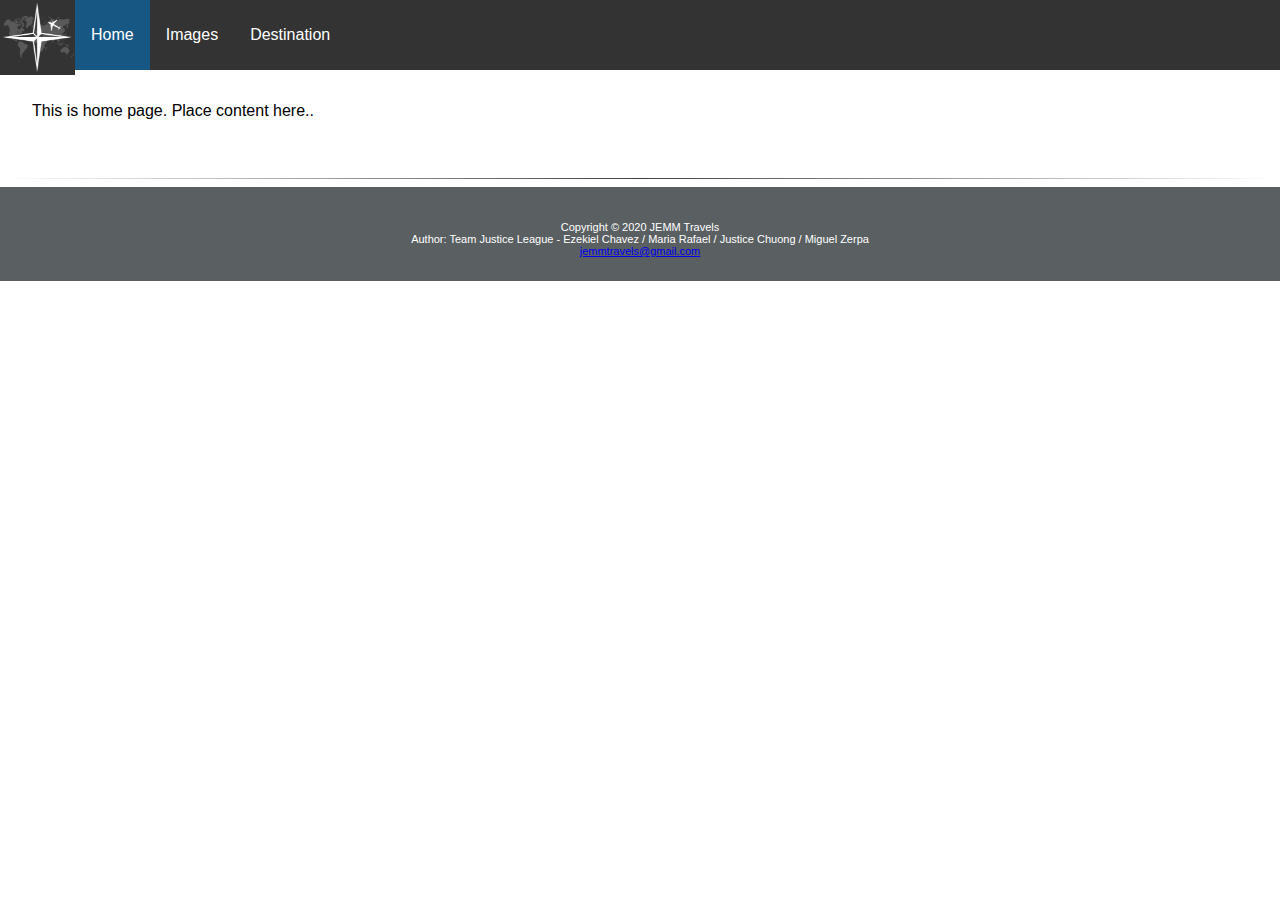
==== index.html @ 98aea920 "Update index.html" ====
<!DOCTYPE html>
<html lang="en">
<head>
	<title> JEMM Travels </title>
	<link rel="stylesheet" type="text/css" href="temp.css" />
	<meta name="viewport" content="width=device-width, initial-scale=1">
	<meta charset="utf-8">
</head>

<body>
	<div class="logo">
		<a href="index.html" target="_self" text-align="left">
		<img class="logo" src="images/logo1.png" alt="jemmtravels logo" width = "75" height = "74.5">
		</a>
	</div>
	
	<div class="navbar">
		<a  class="active" href="index.html">Home</a>
		<a href="images.html">Images</a>
		<div class="dropdown">
			<button class="dropbtn">Destination
				<i class="fa fa-caret-down"></i>
			</button>
			<div class="dropdown-content">
				<a href="palawan.html">Palawan, Philippines</a>
				<a href="tokyo.html">Tokyo, Japan</a>
				<a href="banff.html">Banff, Canada</a>
			</div>
		</div>
	</div>

	<p>This is home page. Place content here..</p>


	<br><hr class="line1">
	<footer class="footer" >
			<br>
		<p>
			Copyright © 2020 JEMM Travels<br>
			Author: Team Justice League - Ezekiel Chavez / Maria Rafael / Justice Chuong / Miguel Zerpa<br>
			<a href = "mailto: jemmtravels@gmail.com">jemmtravels@gmail.com</a><br><br><br>
		</p>
	</footer>
</body>

</html>
---- temp.css ----
body {
    margin: 0;
    font-family: Comic Sans MS, cursive, sans-serif;
}

.navigation {
    text-align: center;
}

.breadcrumb {
    list-style-type: none;
}

.breadcrumb>li {
    display: inline-block;
    margin-right: 10px;
	font-size:1.2em;
}

.breadcrumb>li:not(:last-child):after {
    display: inline;
    content: '/';
    position: relative;
    left: 10px;
}

.section img {
    max-width: 100%;
}

.logo {
    overflow: hidden;
    background-color: #333;
    float: left;
}

.navbar {
    overflow: hidden;
    background-color: #333;
}

.navbar a {
    float: left;
    font-size: 16px;
    color: white;
    text-align: center;
    padding: 26px 16px;
    text-decoration: none;
}

.navbar a.active {
    background-color: #175783;
    color: white;
}

.dropdown {
    float: left;
    overflow: hidden;
}

.dropdown .dropbtn {
    font-size: 16px;
    border: none;
    outline: none;
    color: white;
    padding: 26px 16px;
    background-color: inherit;
    font-family: inherit;
    margin: 0;
}

.navbar a:hover,
.dropdown:hover .dropbtn {
    background-color: #175783;
}

.dropdown-content {
    display: none;
    position: absolute;
    background-color: #f9f9f9;
    min-width: 160px;
    box-shadow: 0px 8px 16px 0px rgba(0, 0, 0, 0.2);
    z-index: 1;
}

.dropdown-content a {
    float: none;
    color: black;
    padding: 12px 16px;
    display: block;
    text-align: left;
}

.dropdown-content a:hover {
    background-color:#175783;
}

.dropdown:hover .dropdown-content {
    display: block;
}

.center {
    display: block;
    margin-left: auto;
    margin-right: auto;
    width: 100%;
}

.imagecenter {
    text-align: center;
}

p {
    margin: 2em;
}


h2 {
	text-align: center;
	font-size:27px;

}


ul {
    margin: 1.5em;
}


.line1 {
    border: 0;
    height: 1px;
    background-image: linear-gradient(to right, rgba(0,0,0,0), rgba(0,0,0,0.75), rgba(0,0,0,0));		
}
	<!-- Source: https://css-tricks.com/examples/hrs/. Accessed: November 8, 2020 -->


.leftblock {
	float:left;
	width:30%;
}

.rightblock {
	float: right;
	width: 70%;
}

.comments {
	width: 80%;
	height: 100px;
	padding: 10px;
}
form {
	padding-left: 20px;
	padding: 20px;
}

.paragraph {
	margin-left: 70px;
	margin-right: 70px;
}

footer {
     color: white;
	 text-align: center;
	 font-size: 11px;
	 background-color: #5A5F62;
}
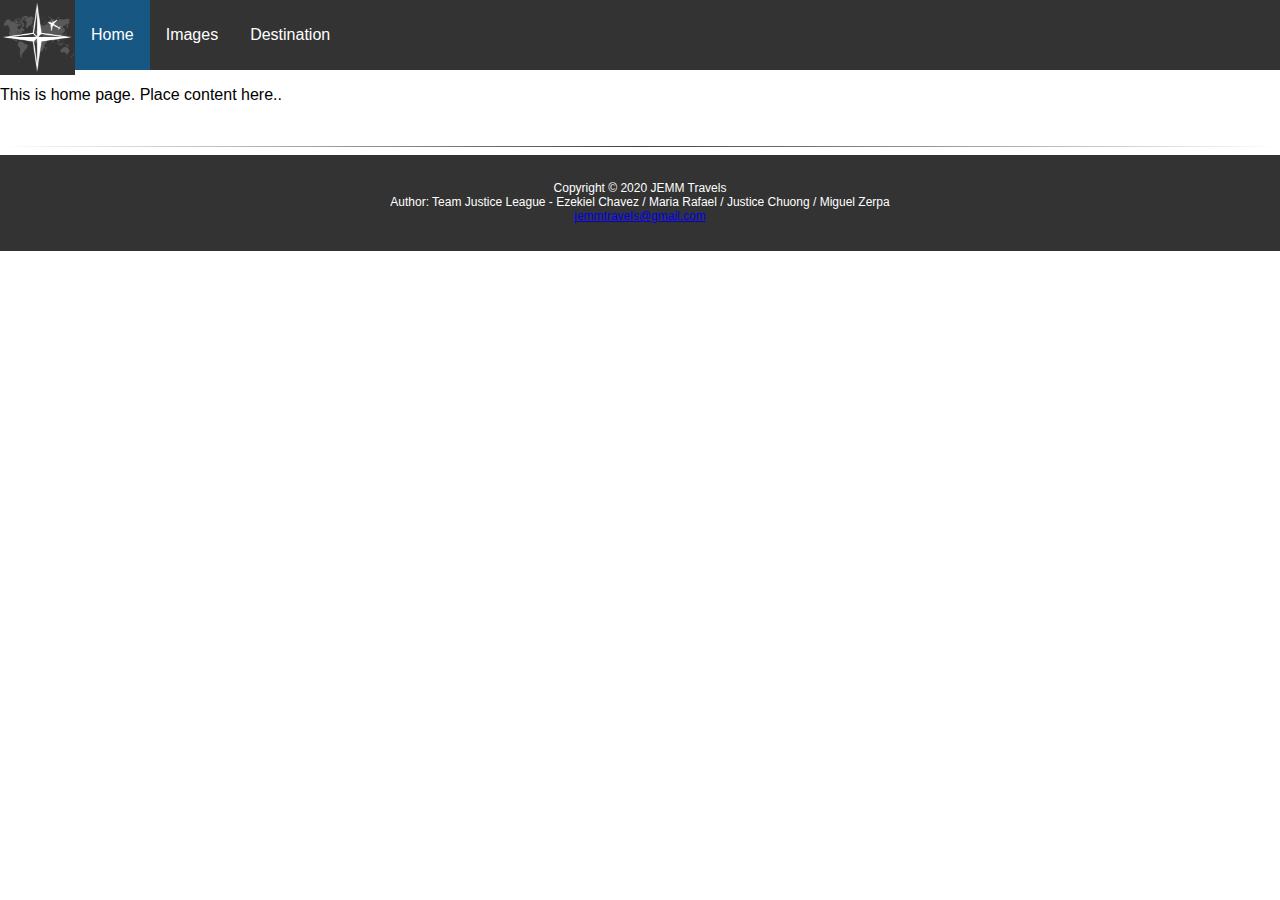
==== commit 1dc9fbd2: "Update index.html" ====
--- a/index.html
+++ b/index.html
@@ -9,13 +9,13 @@
 
 <body>
 	<div class="logo">
-		<a href="index.html" target="_self" text-align="left">
+		<a href="jemmtravels.com" target="_self" text-align="left">
 		<img class="logo" src="images/logo1.png" alt="jemmtravels logo" width = "75" height = "74.5">
 		</a>
 	</div>
 	
 	<div class="navbar">
-		<a  class="active" href="index.html">Home</a>
+		<a  class="active" href="jemmtravels.com">Home</a>
 		<a href="images.html">Images</a>
 		<div class="dropdown">
 			<button class="dropbtn">Destination
--- a/temp.css
+++ b/temp.css
@@ -110,10 +110,6 @@
     text-align: center;
 }
 
-p {
-    margin: 2em;
-}
-
 
 h2 {
 	text-align: center;
@@ -163,6 +159,6 @@
 footer {
      color: white;
 	 text-align: center;
-	 font-size: 11px;
-	 background-color: #5A5F62;
+	 font-size: 12px;
+	 background-color: #333;
 }
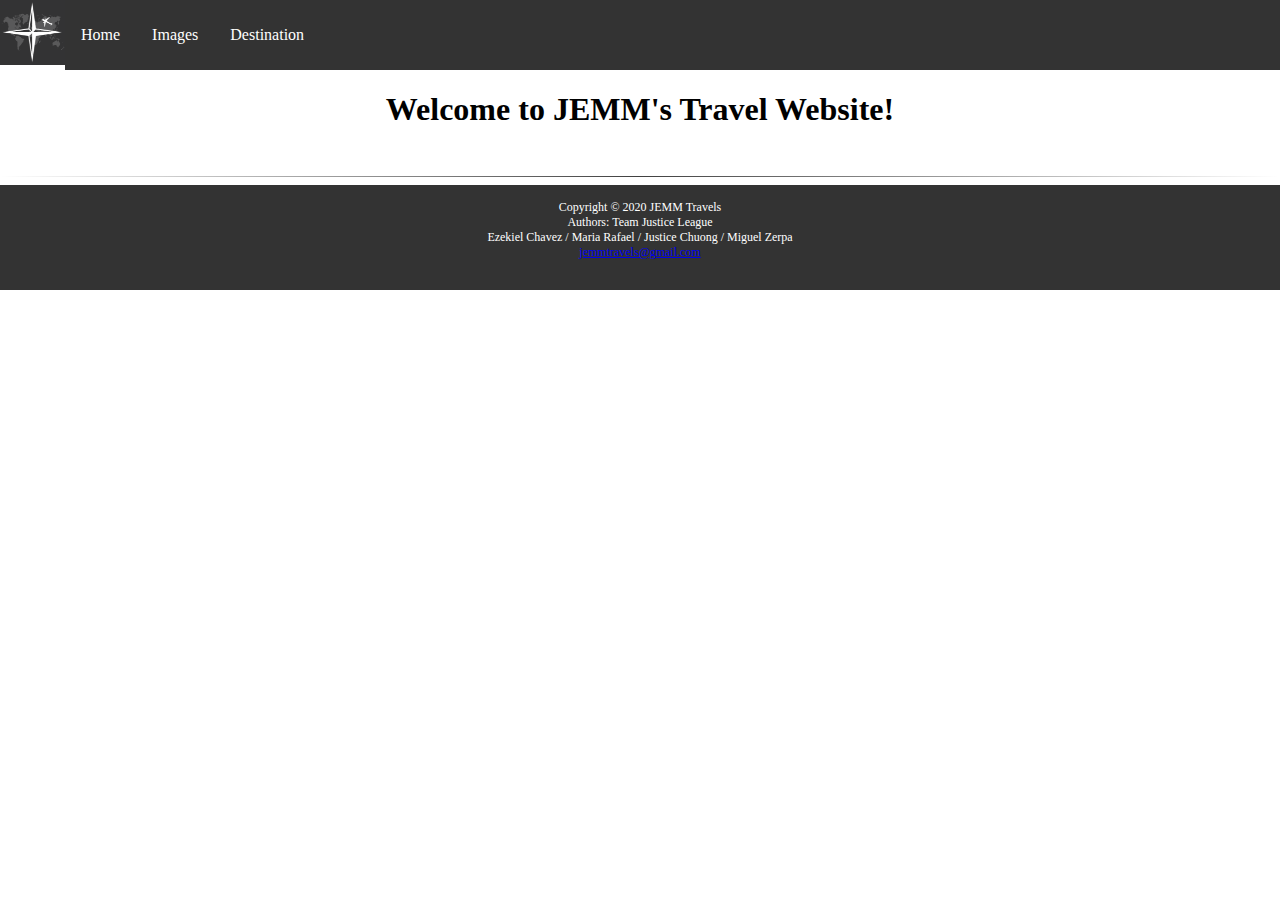
==== commit 69ec7ab8: "Update index.html" ====
--- a/index.html
+++ b/index.html
@@ -8,38 +8,38 @@
 </head>
 
 <body>
-	<div class="logo">
-		<a href="jemmtravels.com" target="_self" text-align="left">
-		<img class="logo" src="images/logo1.png" alt="jemmtravels logo" width = "75" height = "74.5">
-		</a>
-	</div>
-	
-	<div class="navbar">
-		<a  class="active" href="jemmtravels.com">Home</a>
-		<a href="images.html">Images</a>
+    <div class="logo">
+        <a href="index.html" target="_self">
+            <img class="logo" src="images/logo1.png" alt="jemmtravels logo" width="65" height="65">
+        </a>
+    </div>
+
+    <div class="navbar">
+        <div = class="nav_margin">
+			<a href="index.html">Home</a>
+			<a href="images.html">Images</a>
+        </div>
 		<div class="dropdown">
-			<button class="dropbtn">Destination
+            <button class="dropbtn">Destination
 				<i class="fa fa-caret-down"></i>
 			</button>
-			<div class="dropdown-content">
-				<a href="palawan.html">Palawan, Philippines</a>
-				<a href="tokyo.html">Tokyo, Japan</a>
-				<a href="banff.html">Banff, Canada</a>
-			</div>
-		</div>
-	</div>
+            <div class="dropdown-content">
+                <a class="active" href="palawan.html">Palawan, Philippines</a>
+                <a href="tokyo.html">Tokyo, Japan</a>
+                <a href="banff.html">Banff, Canada</a>
+            </div>
+        </div>
+    </div>
 
-	<p>This is home page. Place content here..</p>
+	<h1 class="imagecenter">Welcome to JEMM's Travel Website!</h1>
 
 
 	<br><hr class="line1">
 	<footer class="footer" >
 			<br>
-		<p>
 			Copyright © 2020 JEMM Travels<br>
-			Author: Team Justice League - Ezekiel Chavez / Maria Rafael / Justice Chuong / Miguel Zerpa<br>
+			Authors: Team Justice League<br>Ezekiel Chavez / Maria Rafael / Justice Chuong / Miguel Zerpa<br>
 			<a href = "mailto: jemmtravels@gmail.com">jemmtravels@gmail.com</a><br><br><br>
-		</p>
 	</footer>
 </body>
 
--- a/temp.css
+++ b/temp.css
@@ -1,6 +1,6 @@
 body {
     margin: 0;
-    font-family: Comic Sans MS, cursive, sans-serif;
+    font-family: Comic Sans MS, serif, sans-serif;
 }
 
 .navigation {
@@ -151,9 +151,27 @@
 	padding: 20px;
 }
 
+li {
+	text-align:left;
+}
+
+p {
+	text-align:left;
+}
+
+h3 {
+	text-align:left;
+}
+
 .paragraph {
-	margin-left: 70px;
-	margin-right: 70px;
+	padding: 0.7em;
+	text-align: center;
+	display: inline-block;
+	float:left;
+	width:86%;
+	margin-left: 7%; 
+	margin-right: 7%;
+	min-width: 100px;
 }
 
 footer {
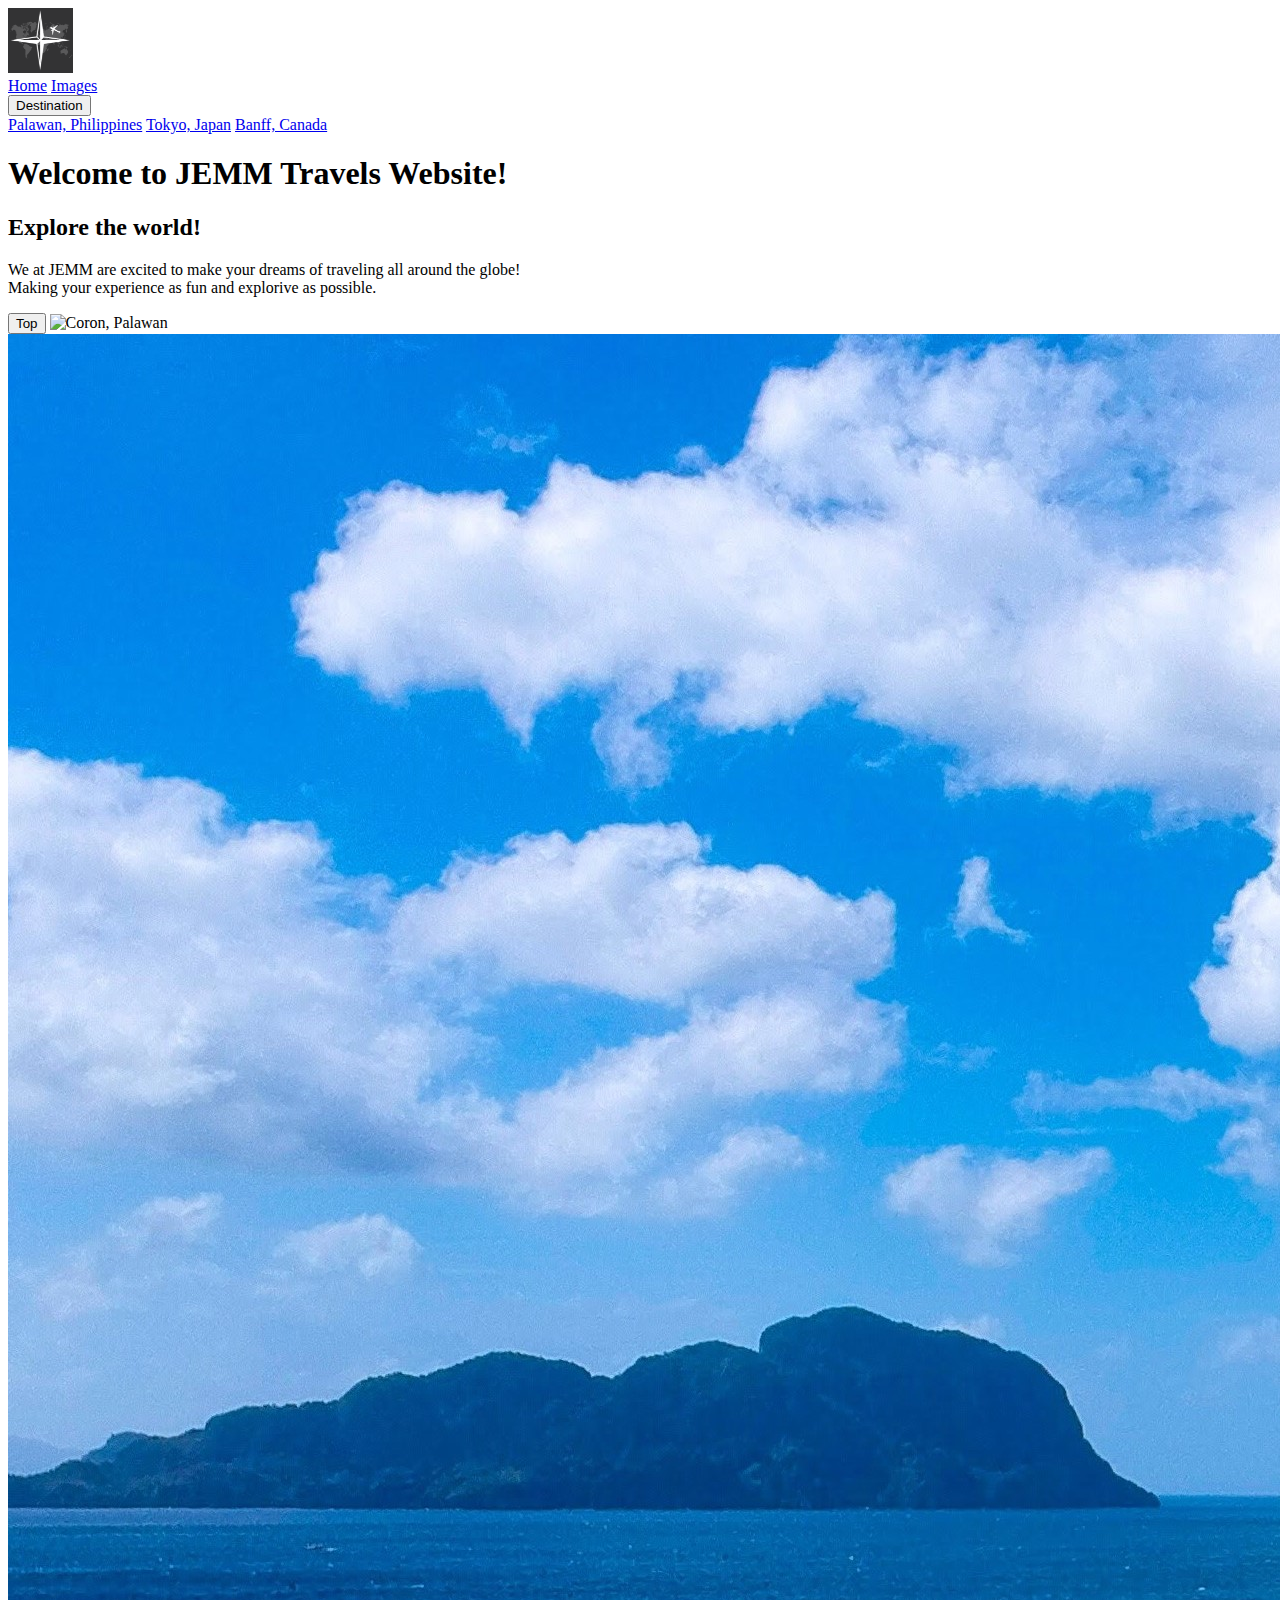
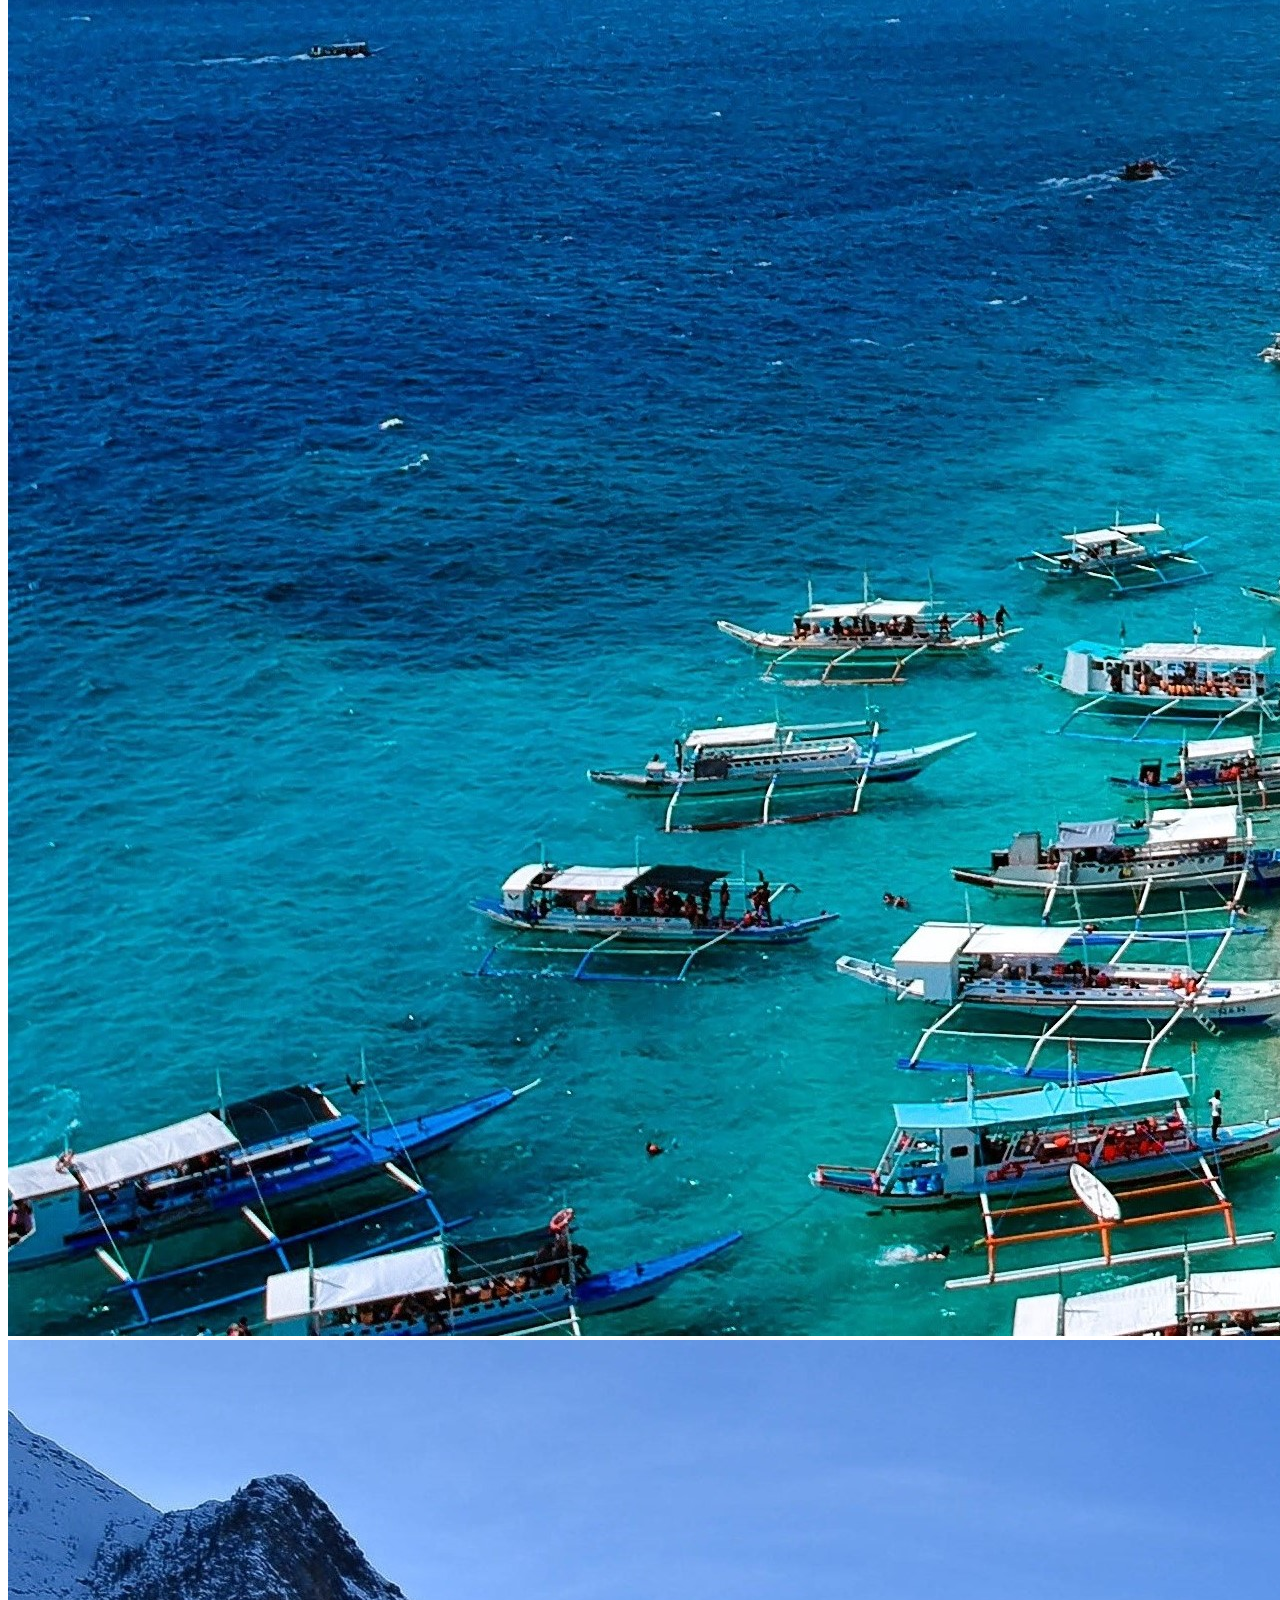
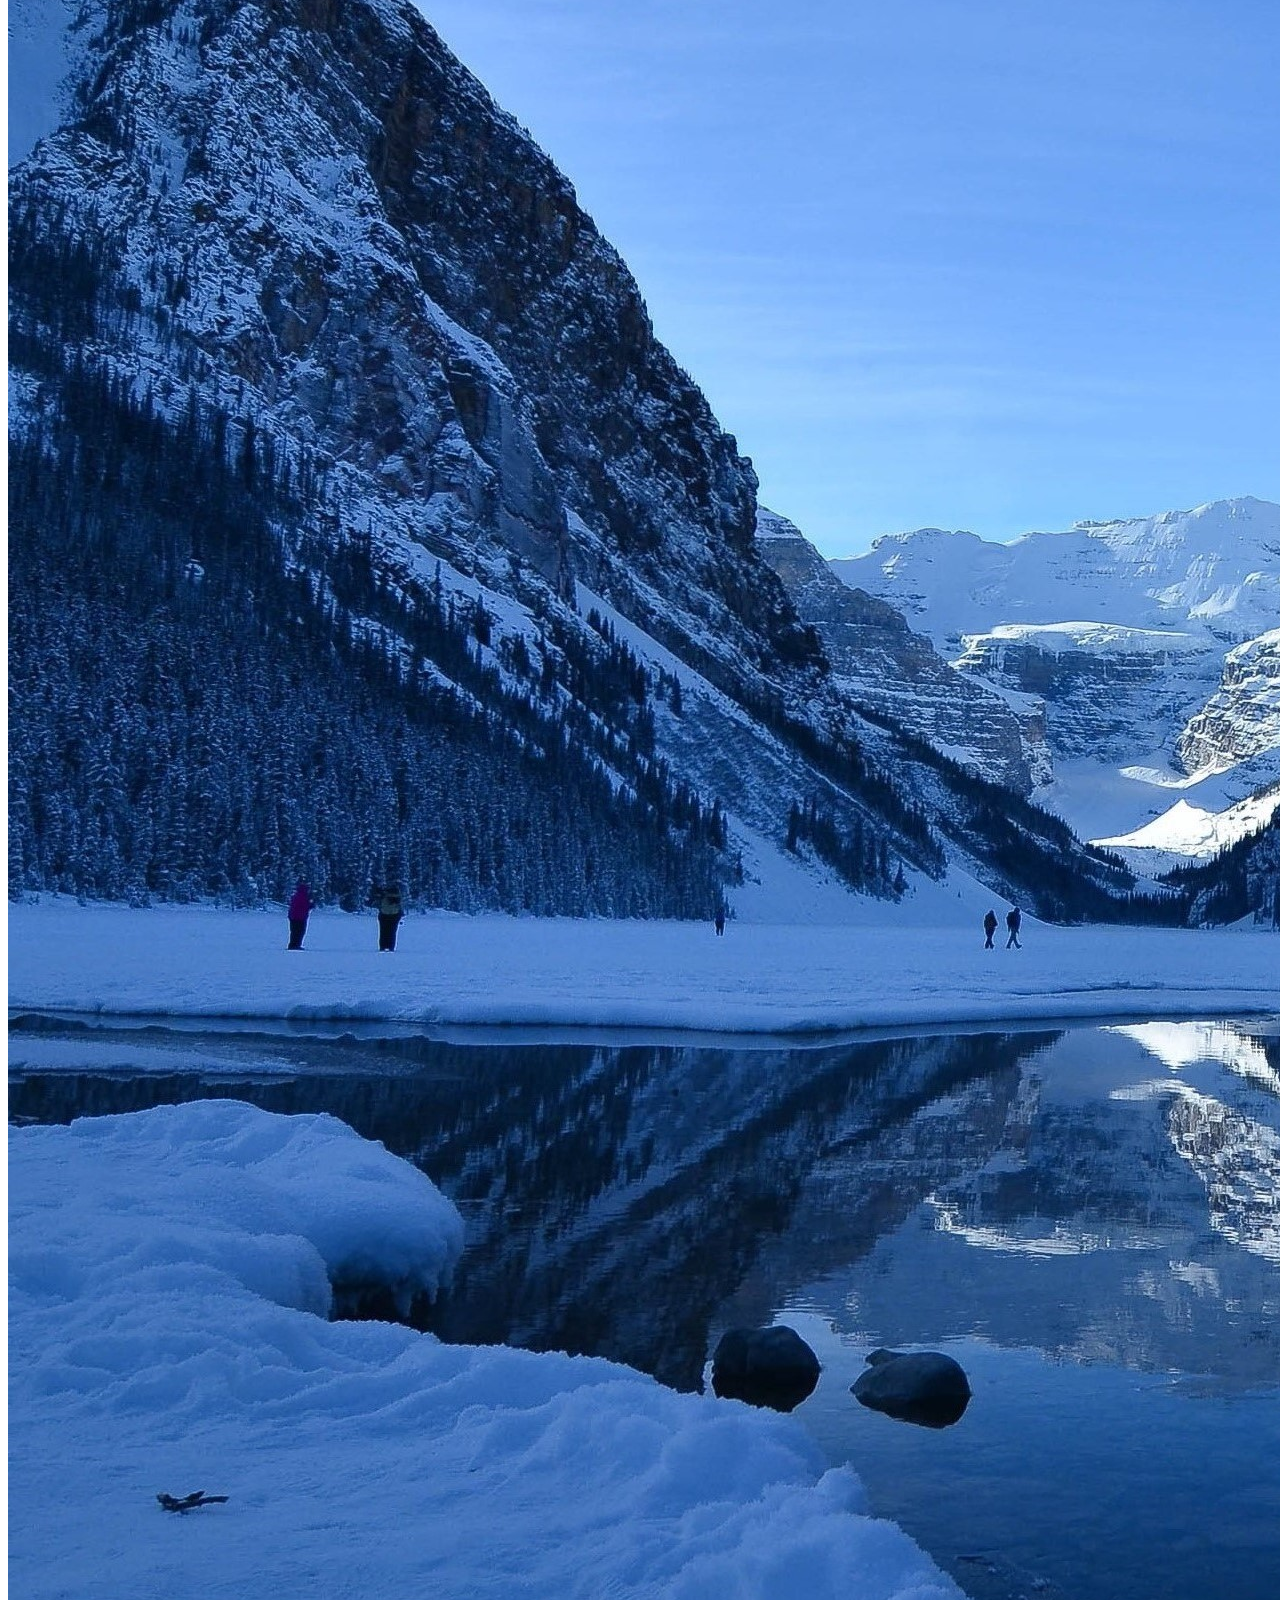
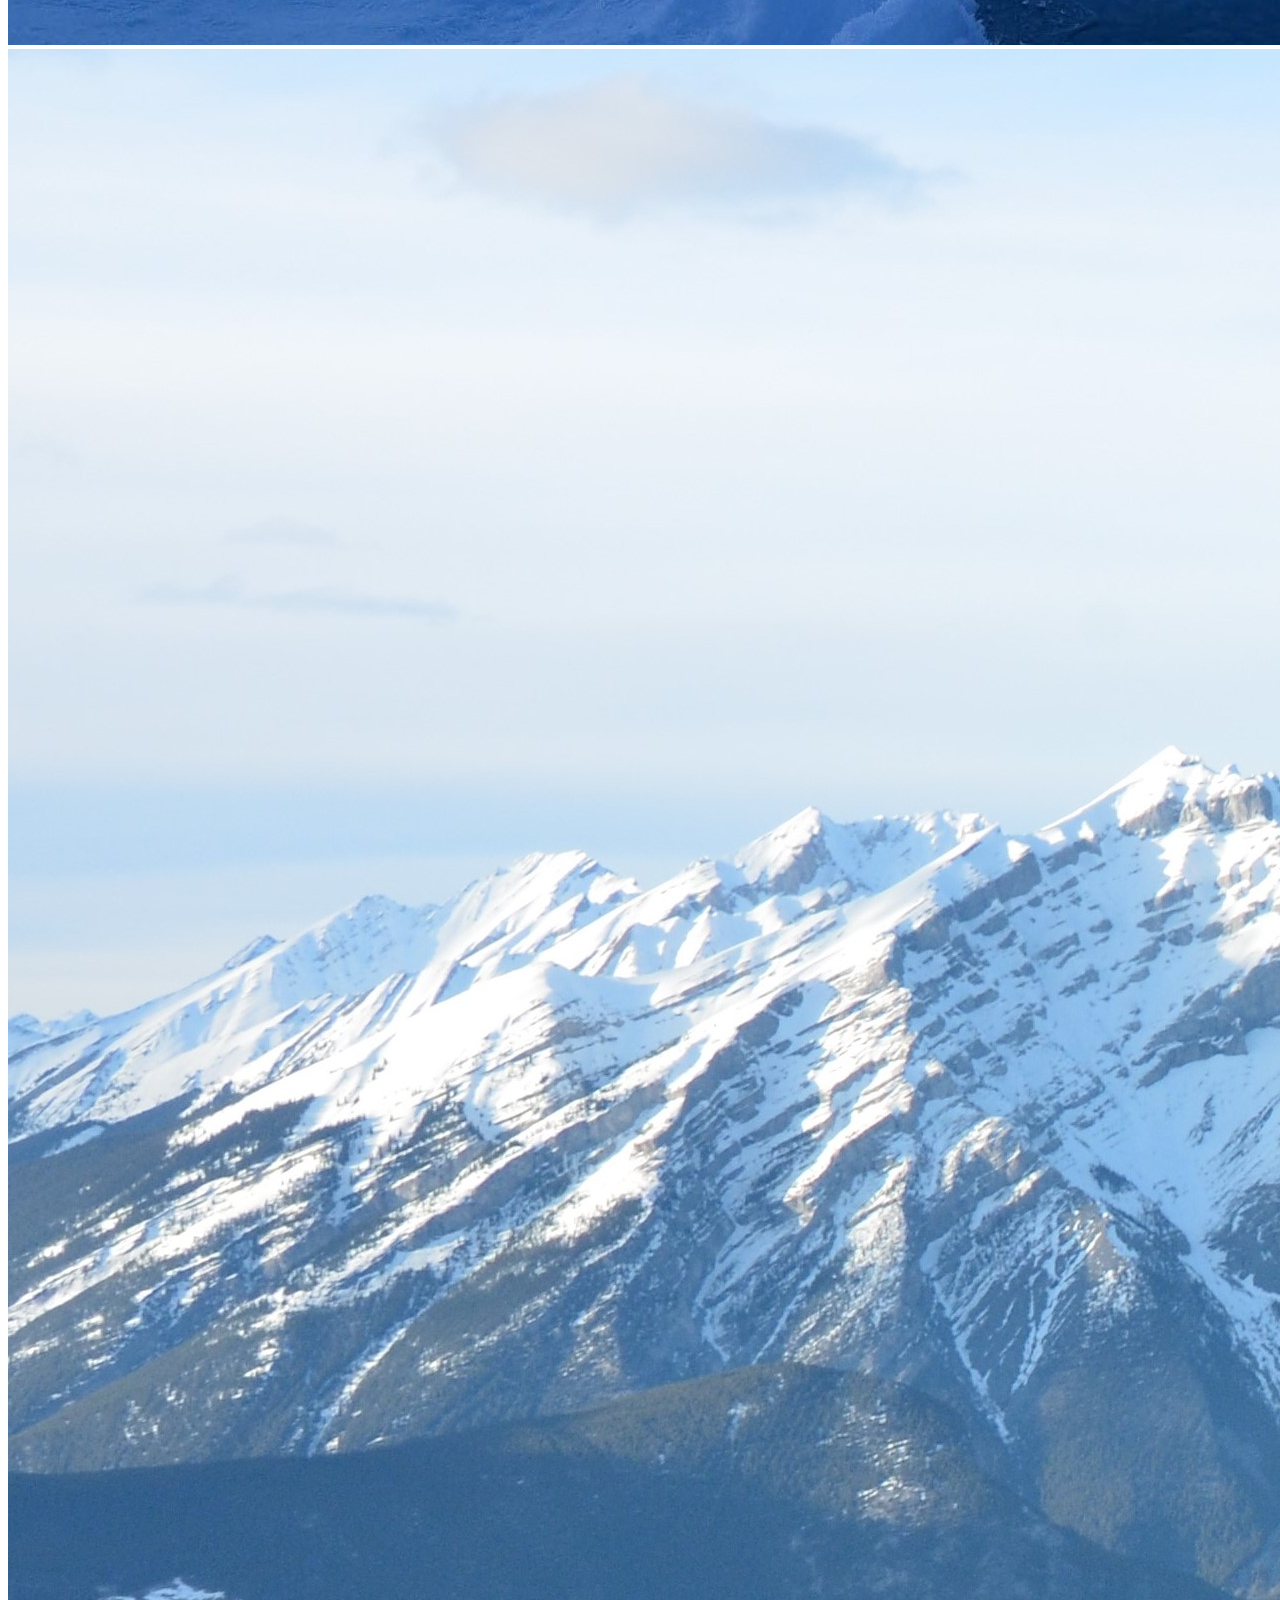
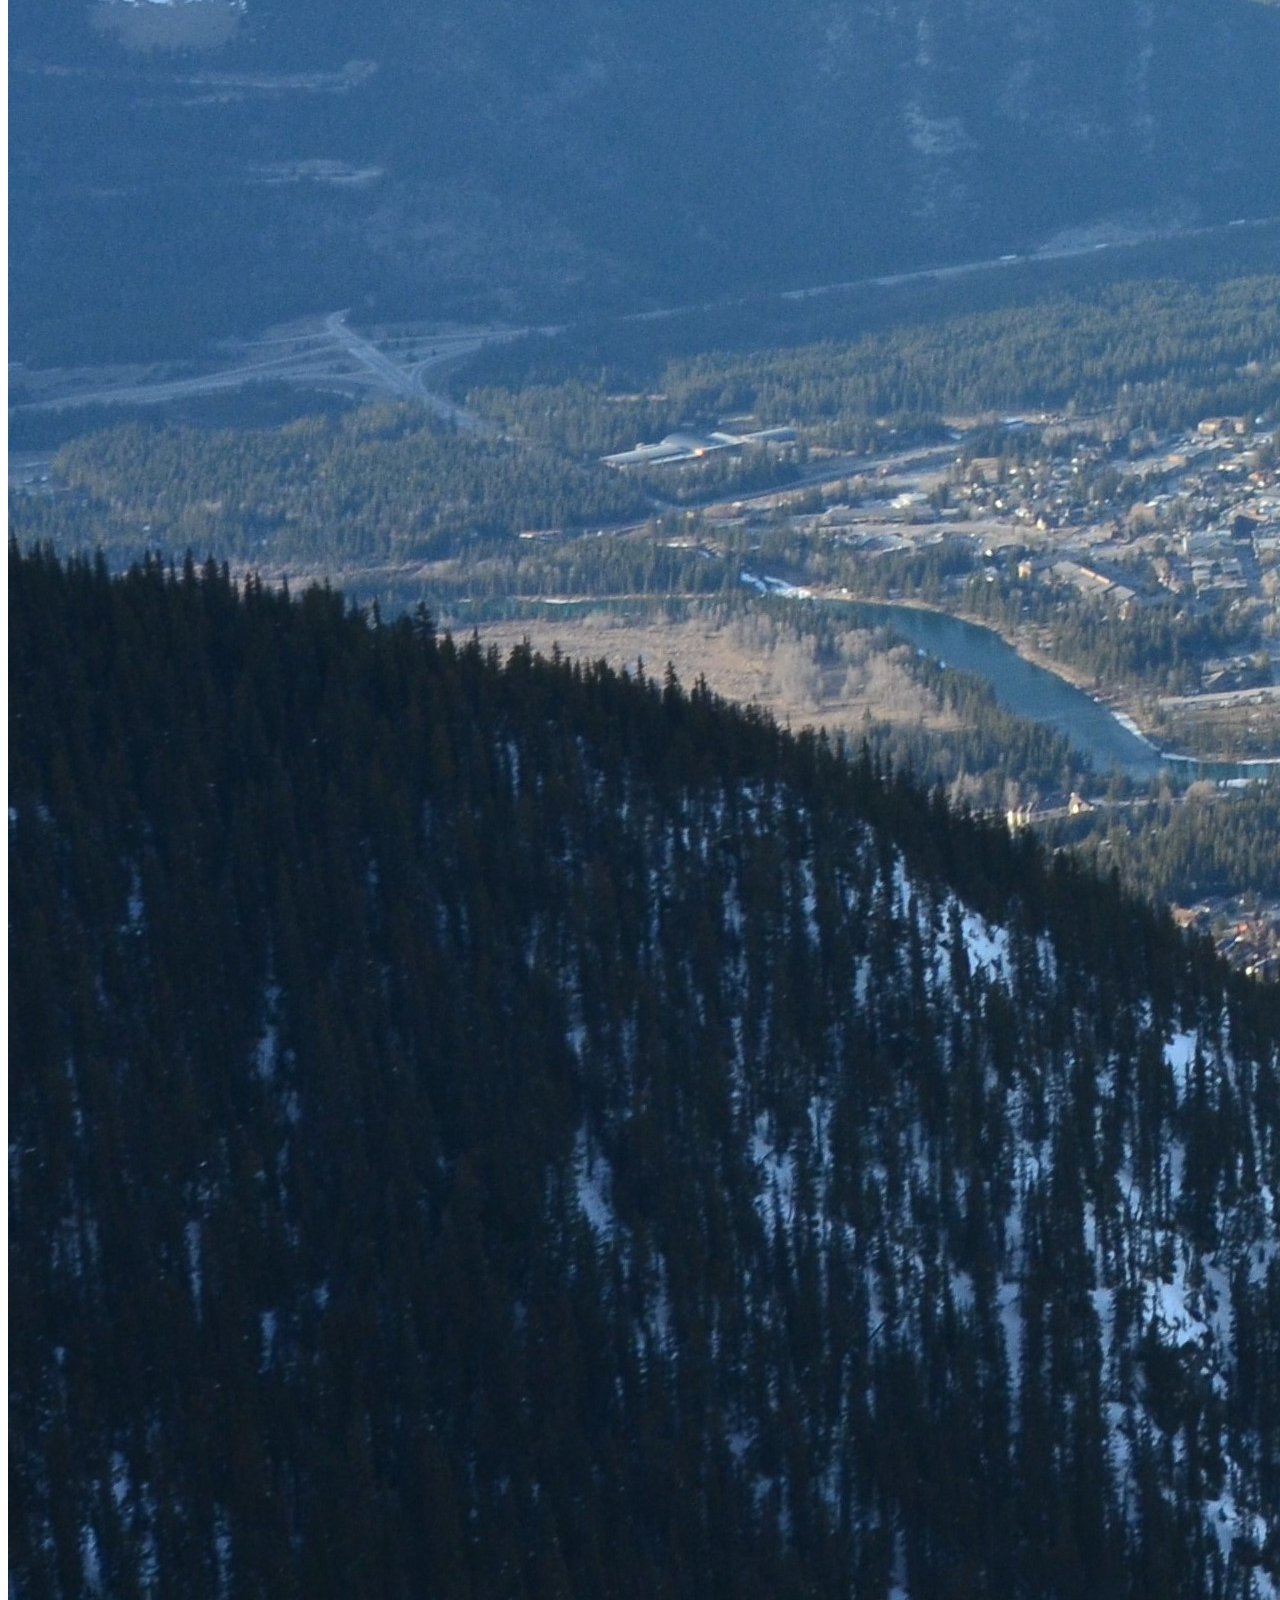
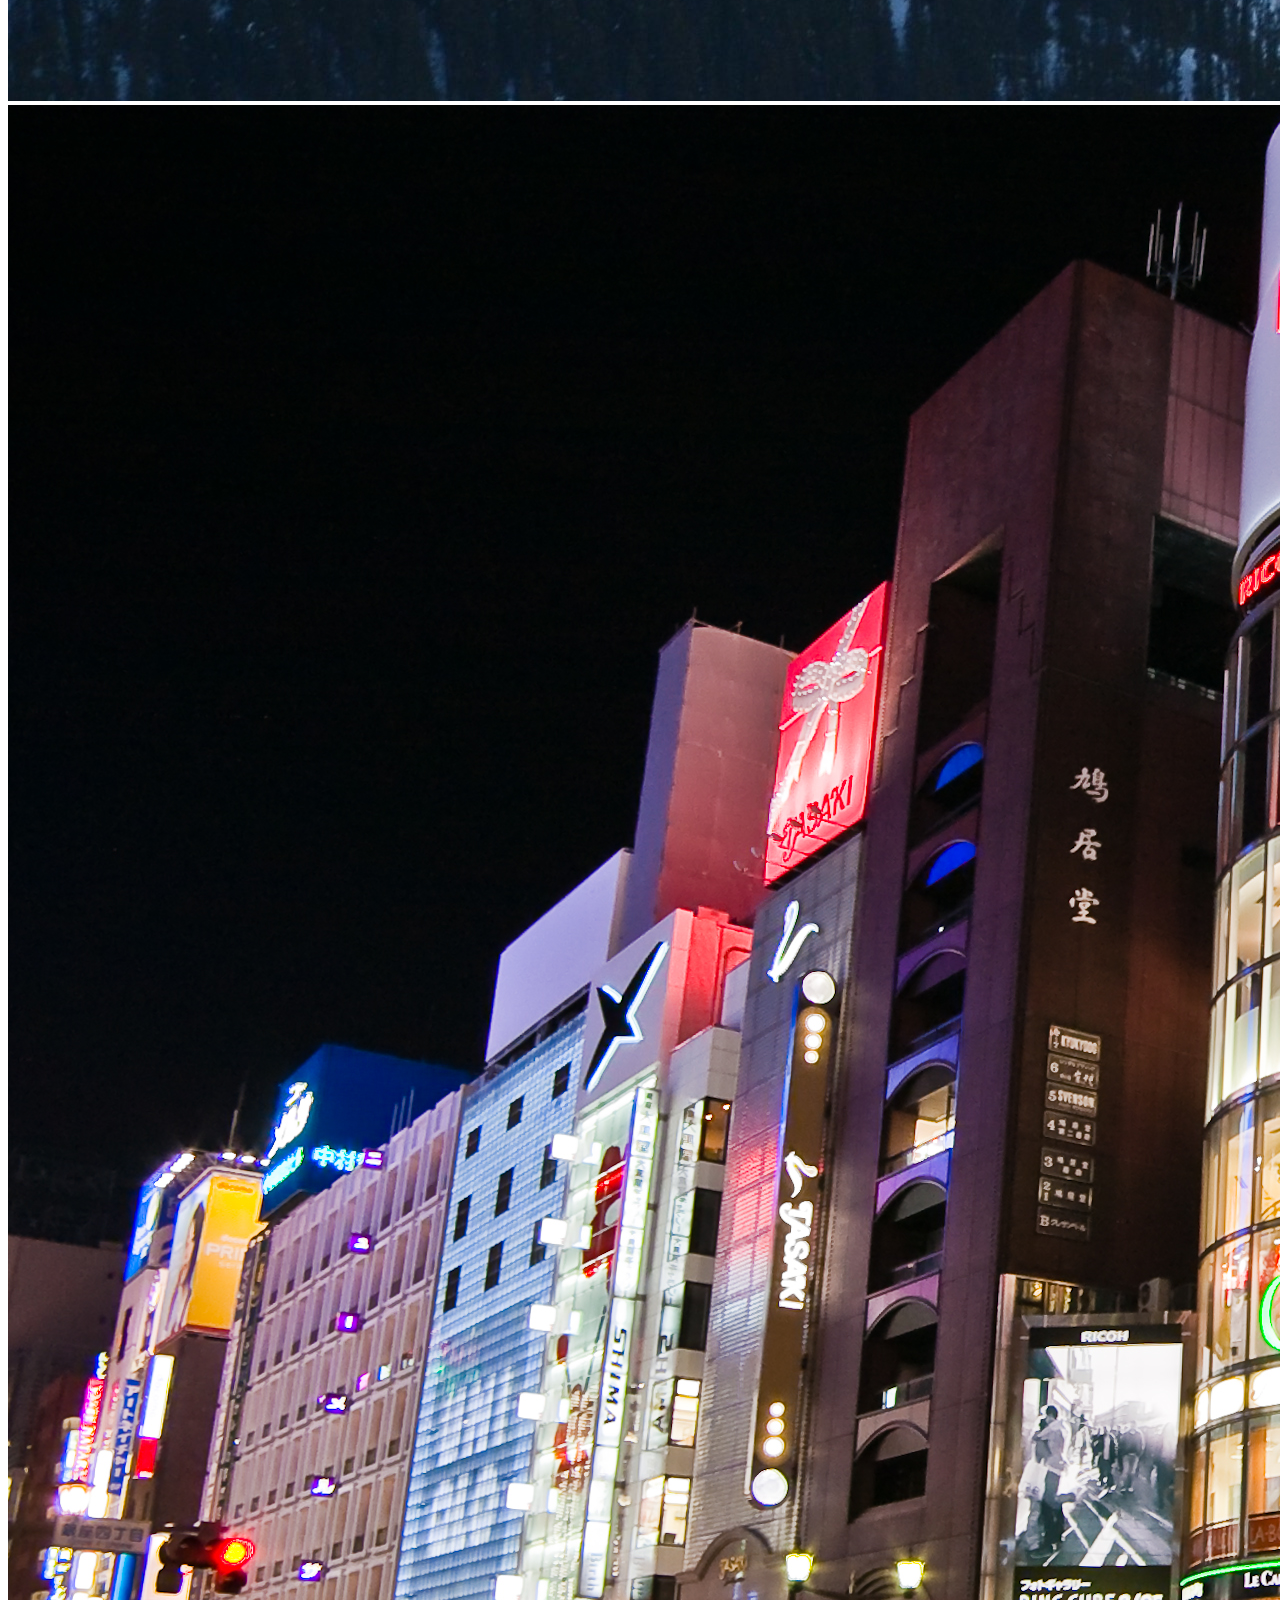
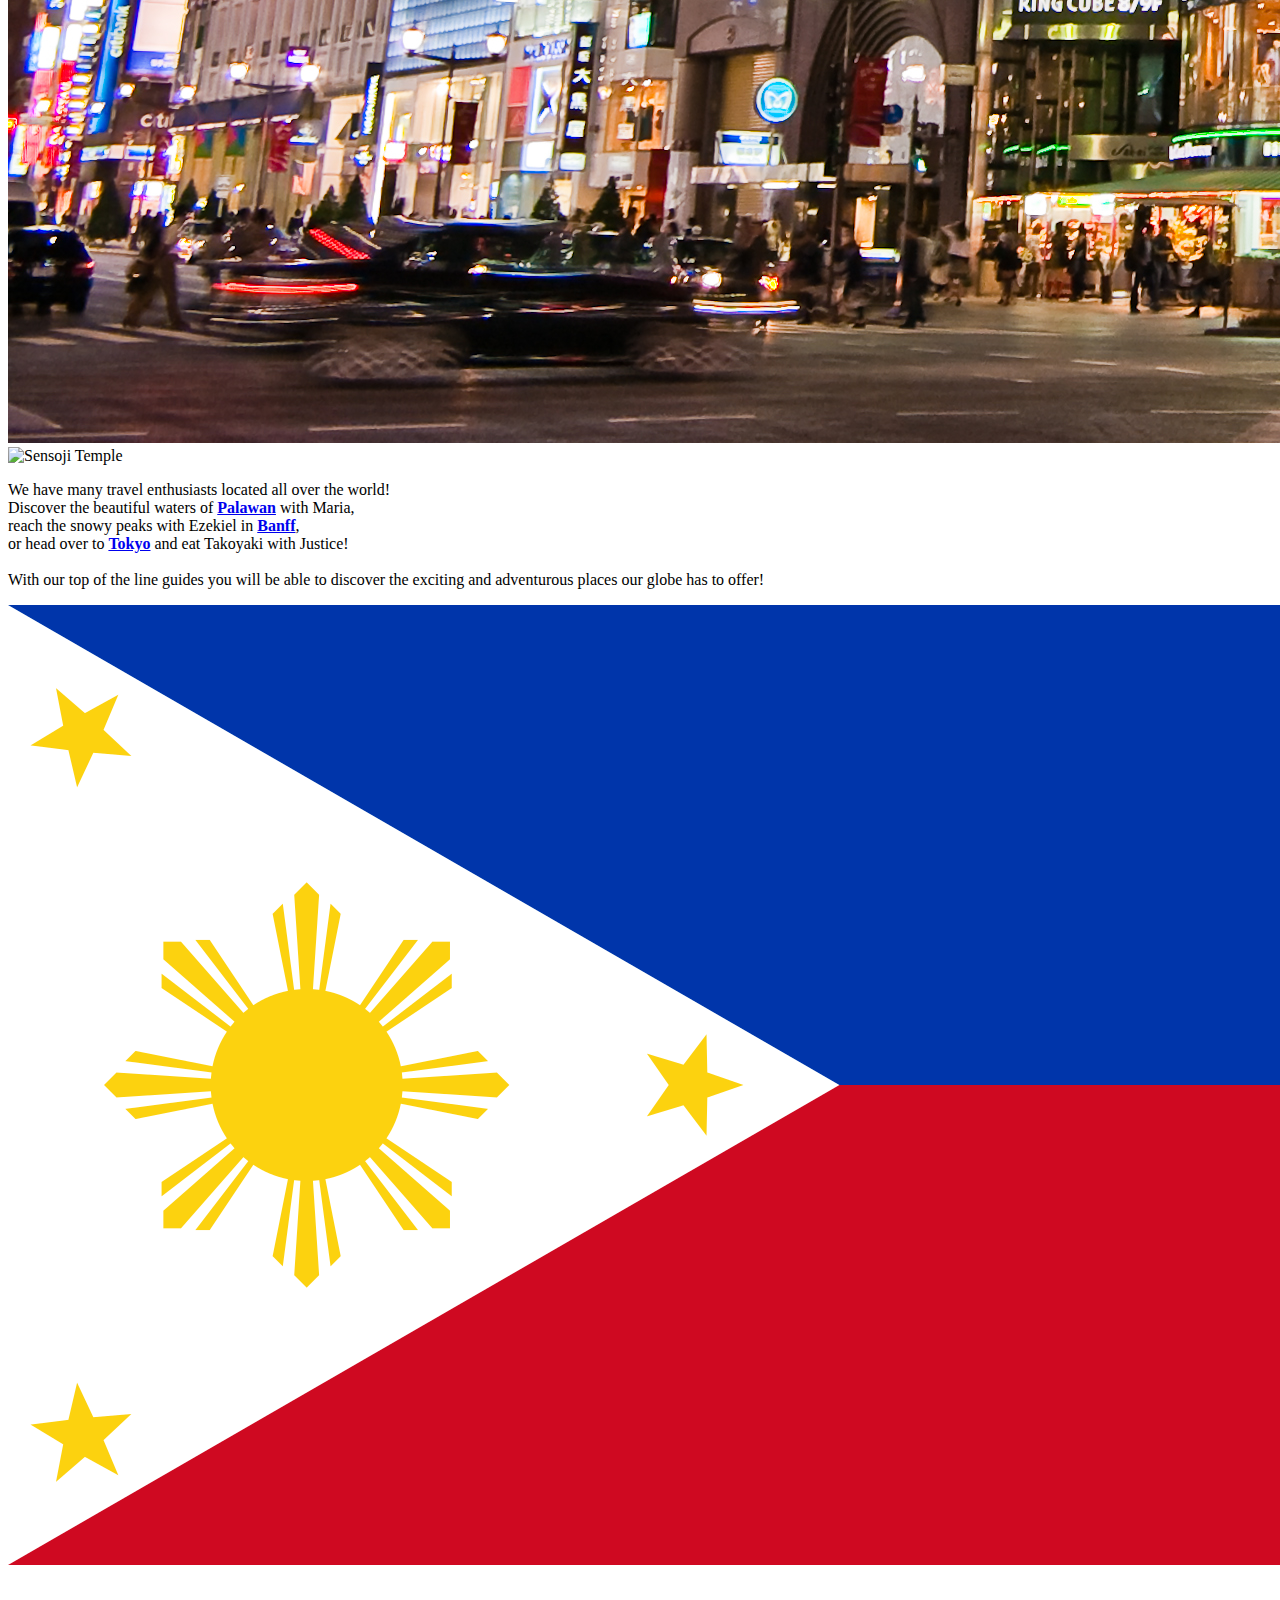
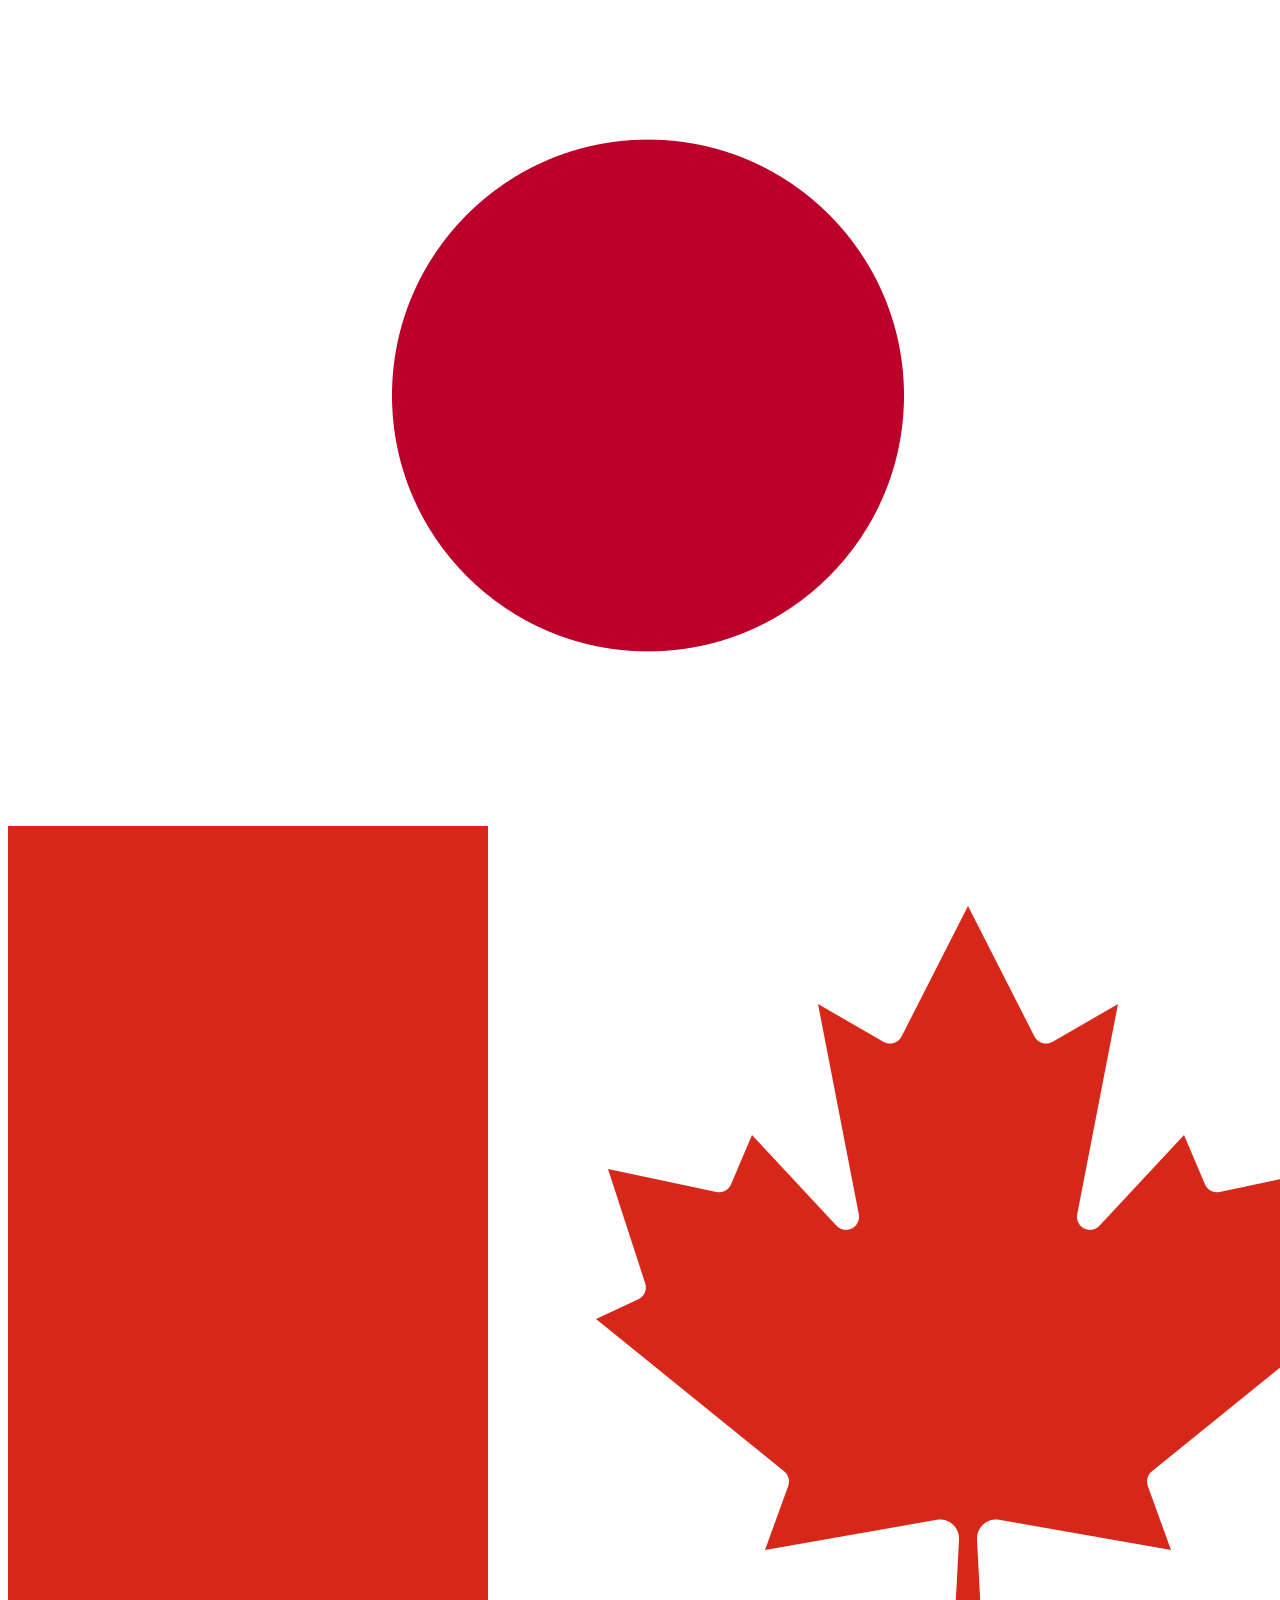
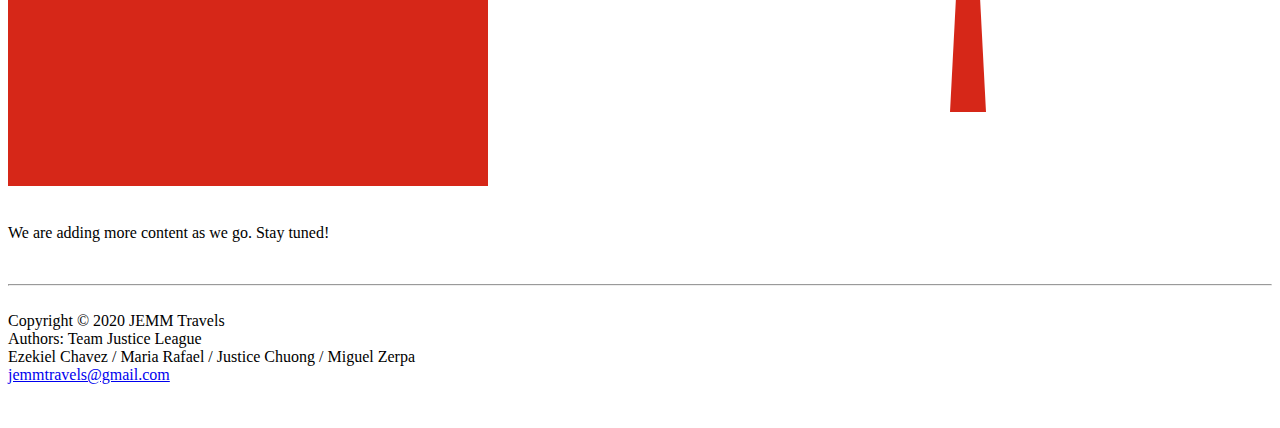
==== commit 0d9293f1: "Update index.html" ====
--- a/index.html
+++ b/index.html
@@ -5,18 +5,20 @@
 	<link rel="stylesheet" type="text/css" href="temp.css" />
 	<meta name="viewport" content="width=device-width, initial-scale=1">
 	<meta charset="utf-8">
+	<script src="https://www.w3schools.com/lib/w3.js"></script>
+	<!--Source: W3Schools. HTML5. [online] Available at: <https://www.w3schools.com/> [Accessed 03 December 2020]-->
 </head>
 
 <body>
-    <div class="logo">
+    <div class="logo" style="text-align:left;">
         <a href="index.html" target="_self">
             <img class="logo" src="images/logo1.png" alt="jemmtravels logo" width="65" height="65">
         </a>
     </div>
 
     <div class="navbar">
-        <div = class="nav_margin">
-			<a href="index.html">Home</a>
+        <div class="nav_margin">
+			<a class="active" href="index.html">Home</a>
 			<a href="images.html">Images</a>
         </div>
 		<div class="dropdown">
@@ -24,23 +26,93 @@
 				<i class="fa fa-caret-down"></i>
 			</button>
             <div class="dropdown-content">
-                <a class="active" href="palawan.html">Palawan, Philippines</a>
+                <a href="palawan.html">Palawan, Philippines</a>
                 <a href="tokyo.html">Tokyo, Japan</a>
                 <a href="banff.html">Banff, Canada</a>
             </div>
         </div>
     </div>
+	
 
-	<h1 class="imagecenter">Welcome to JEMM's Travel Website!</h1>
+	<h1 class="font0">Welcome to JEMM Travels Website!</h1>
+	<h2 class="font01"> Explore the world!</h2>
+	<div>      
+		<p class="imagecenter">
+			We at JEMM are excited to make your dreams of
+			traveling all around the globe! <br>Making your
+			experience as fun and explorive as possible.
+		</p>
+    </div>
+	
+	<button onclick="topFunction()" id="myBtn" title="Go to top">Top</button>
+	<script>
+		//Adapted from: https://www.w3schools.com/howto/tryit.asp?filename=tryhow_js_scroll_to_top
+
+		var mybutton = document.getElementById("myBtn");
+
+		// When the user scrolls down 100px from the top of the document, show the button
+		window.onscroll = function() {scrollFunction()};
+
+		function scrollFunction() {
+		  if (document.body.scrollTop > 100 || document.documentElement.scrollTop > 100) {
+			mybutton.style.display = "block";
+		  } else {
+			mybutton.style.display = "none";
+		  }
+		}
+
+		// When the user clicks on the button, scroll to the top of the document
+		function topFunction() {
+		  document.body.scrollTop = 0;
+		  document.documentElement.scrollTop = 0;
+		}
+	</script>
+	
+	<img class="travelslide" src="images/coron.jpg" alt="Coron, Palawan">
+	<img class="travelslide" src="images/elnido1.jpg" alt="El Nido, Palawan">
+	<img class="travelslide" src="images/lakelouise.jpg" alt="Lake Louise">
+	<img class="travelslide" src="images/BanffGondola.jpg" alt="Banff">
+	<img class="travelslide" src="images/tokyo_ginza.jpg" alt="Ginza, Tokyo">
+	<img class="travelslide" src="images/sensoji_temple.jpg" alt="Sensoji Temple">
+	
+	<script>
+	w3.slideshow(".travelslide",2500);
+	</script>
 
 
+		<p class="paragraph">
+			We have many travel enthusiasts located all over the world!
+			<br>Discover the beautiful waters of
+			<a class="linknodecor" href="Palawan.html"><strong class="font2">Palawan</strong></a> with Maria,
+			<br>reach the snowy peaks with Ezekiel in 
+			<a class="linknodecor" href="Banff.html"><strong class="font2">Banff</strong></a>,
+			<br>or head over to <a class="linknodecor" href="Tokyo.html">
+			<strong class="font2">Tokyo</strong></a> and eat Takoyaki with Justice!
+			<br><br>With our top of the line guides you will be able to discover the
+			exciting and adventurous places our globe has to offer!
+		</p>
+
+
+	<div id="3" class="imagecenter">
+		<img src="images/Philippines.png" alt="Philippines" class="imgwidth20">
+		<!-- Source: public domain -->
+		<img src="images/japan.png" alt="japan" class="imgwidth15">
+		<!-- Source: public domain -->
+		<img src="images/canada.png" alt="canada" class="imgwidth20">
+		<!-- Source:  public domain -->
+	</div>
+		
+		<p class="paragraph">
+			<br>We are adding more content as we go. Stay tuned!<br>
+		</p>
+		
 	<br><hr class="line1">
 	<footer class="footer" >
 			<br>
 			Copyright © 2020 JEMM Travels<br>
 			Authors: Team Justice League<br>Ezekiel Chavez / Maria Rafael / Justice Chuong / Miguel Zerpa<br>
-			<a href = "mailto: jemmtravels@gmail.com">jemmtravels@gmail.com</a><br><br><br>
+			<a class="emailfooter" href = "mailto:jemmtravels@gmail.com">jemmtravels@gmail.com</a><br><br><br>
 	</footer>
+
 </body>
-
 </html>
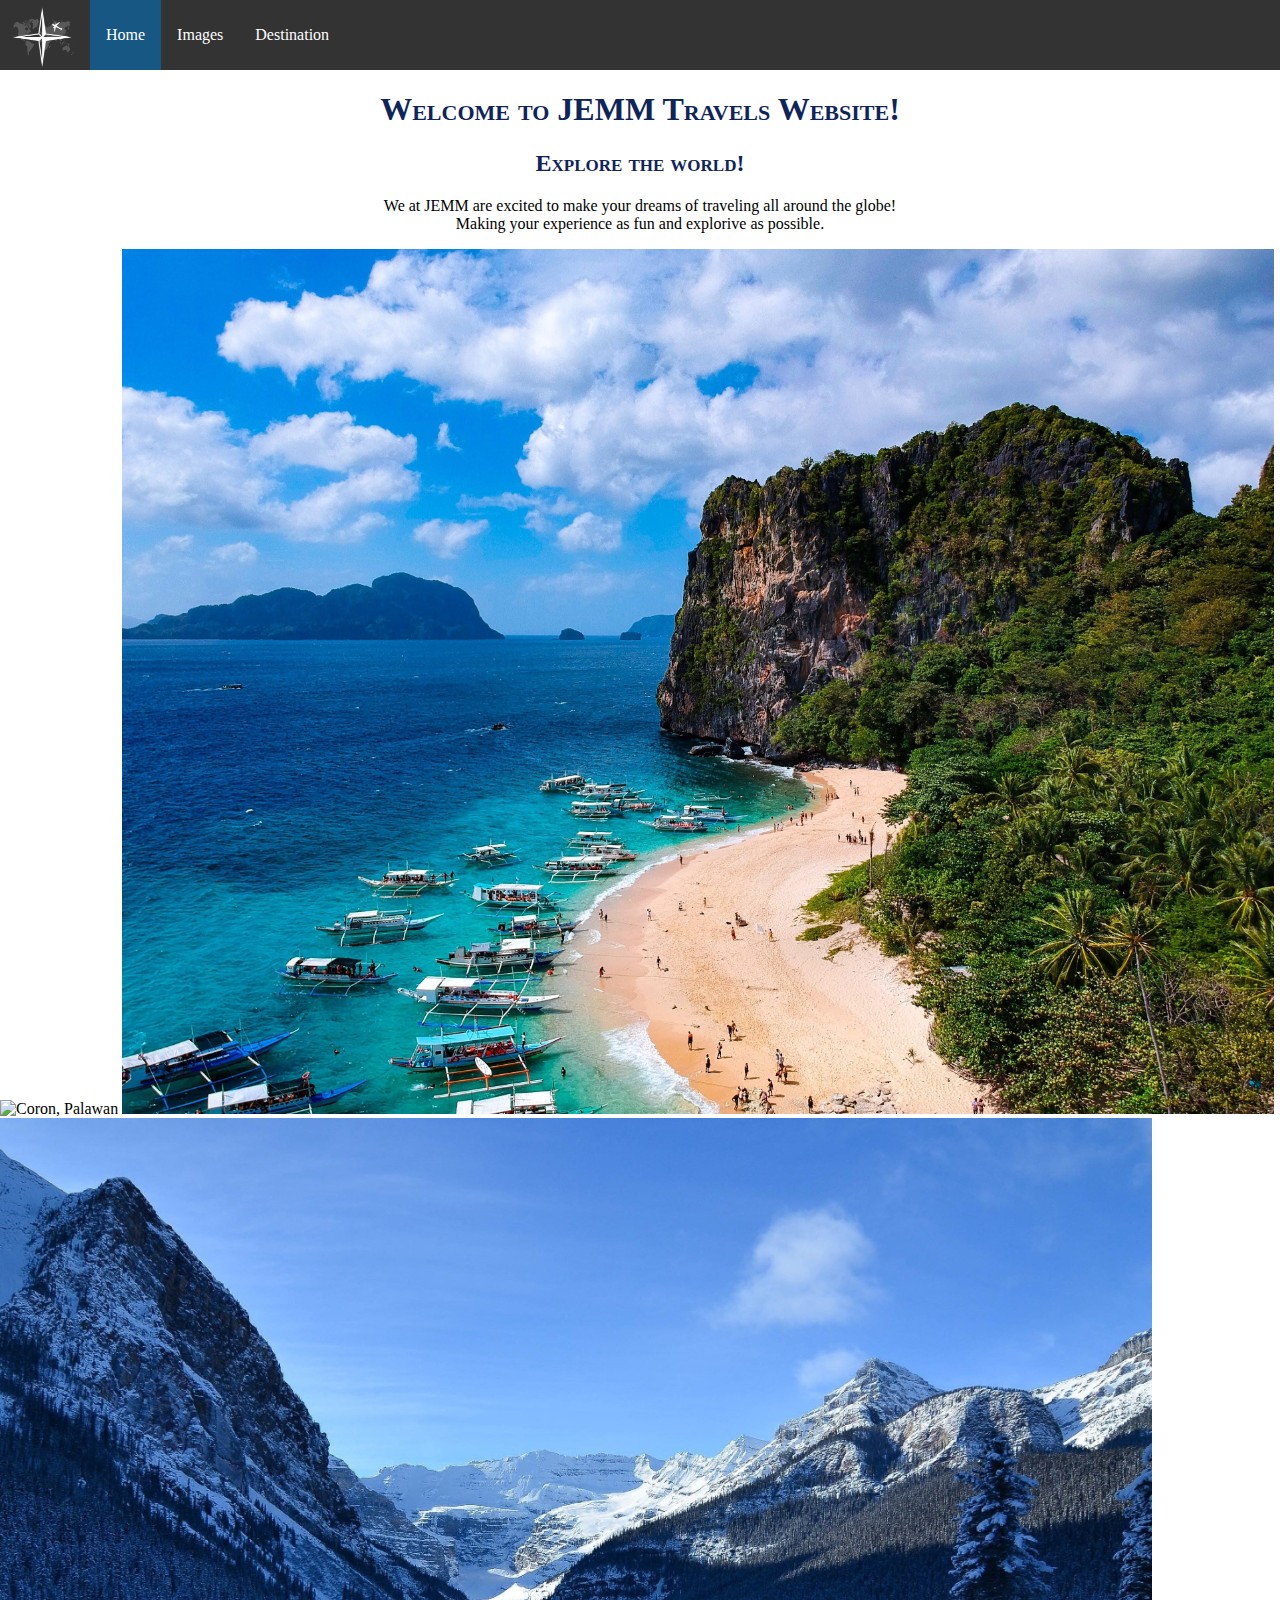
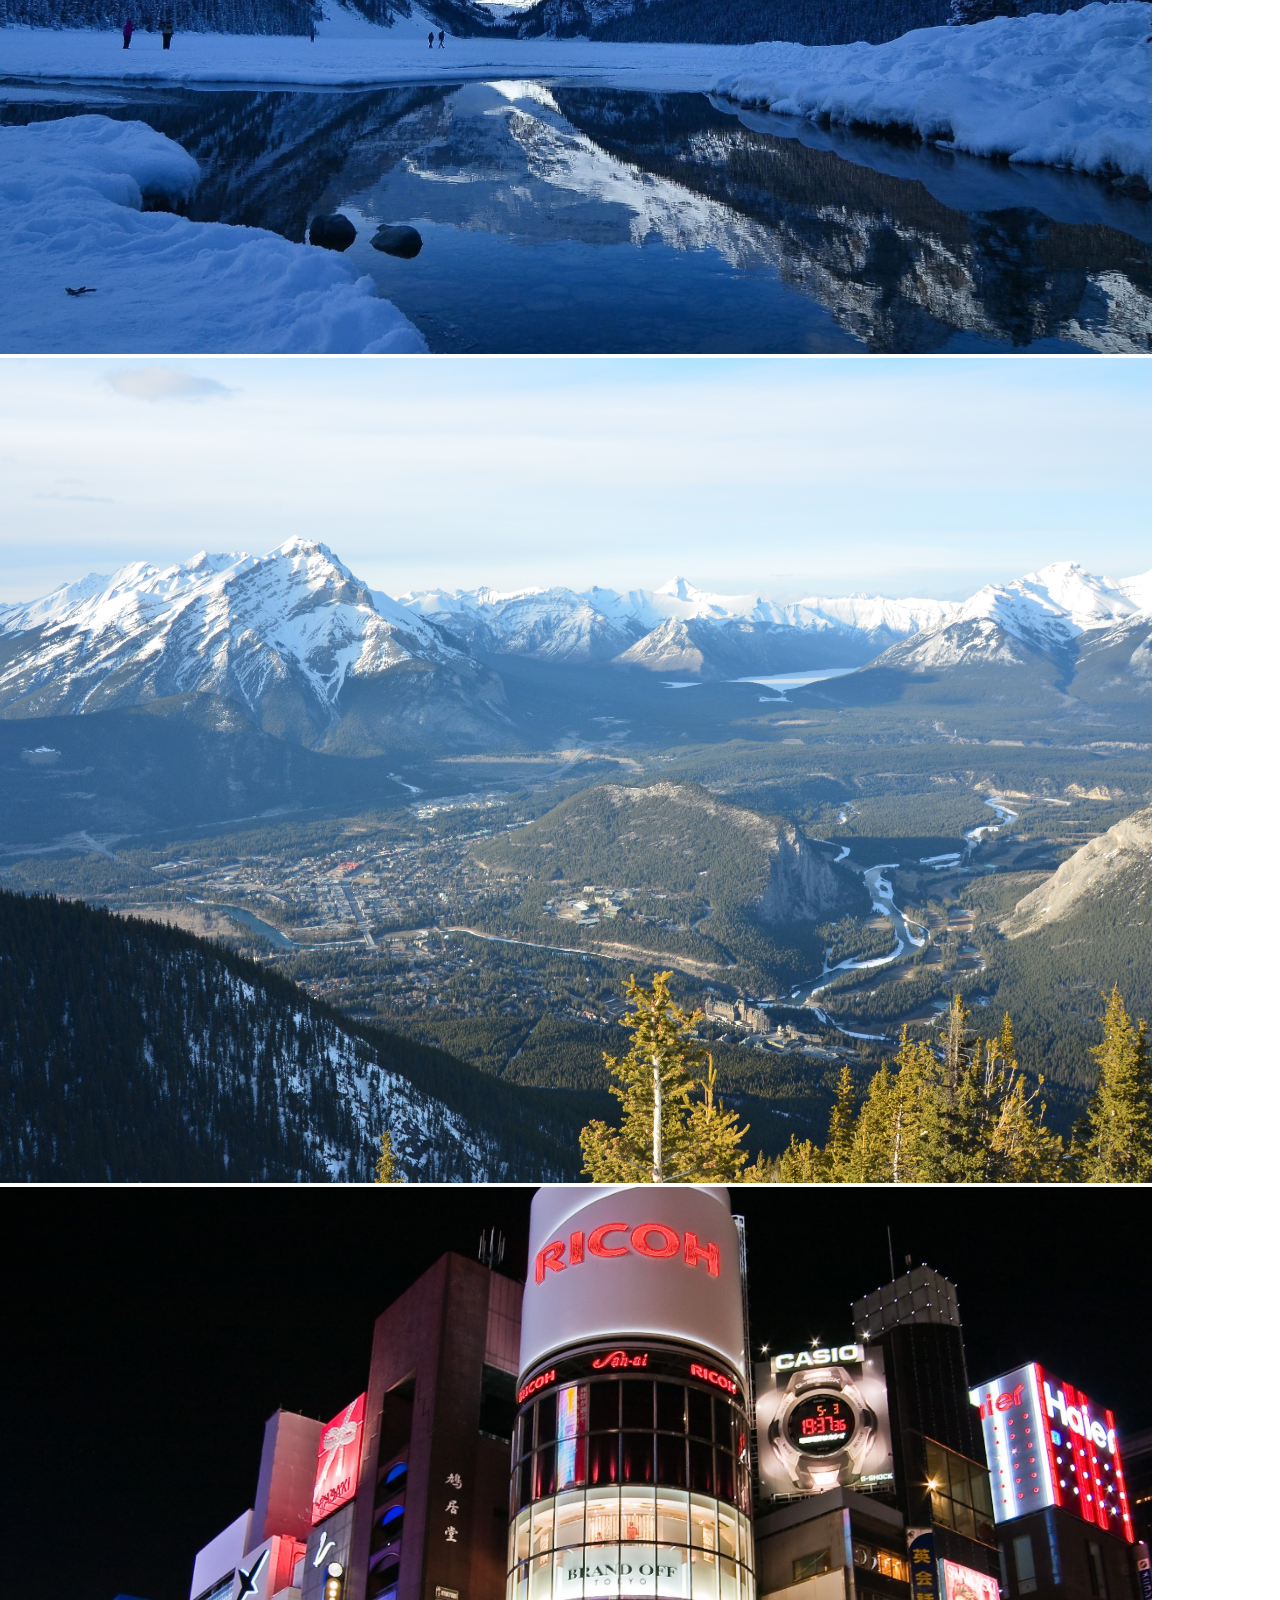
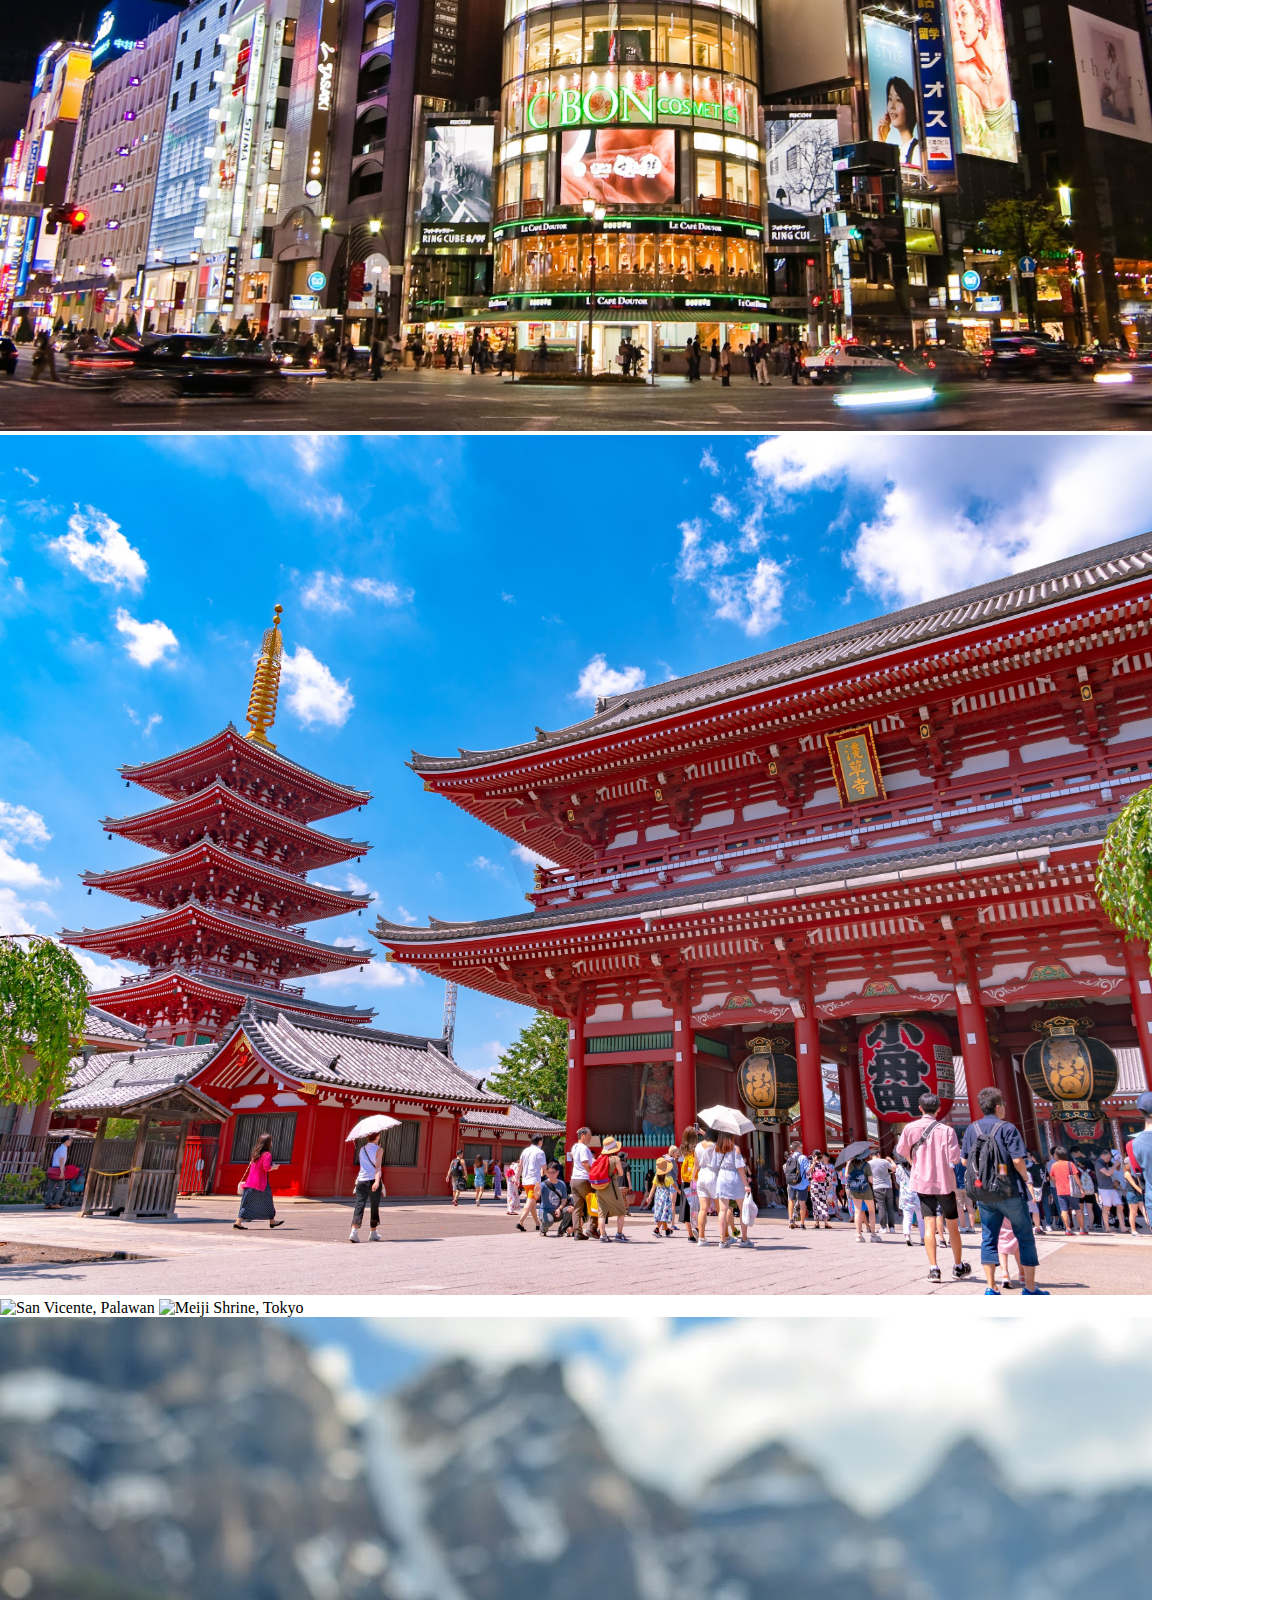
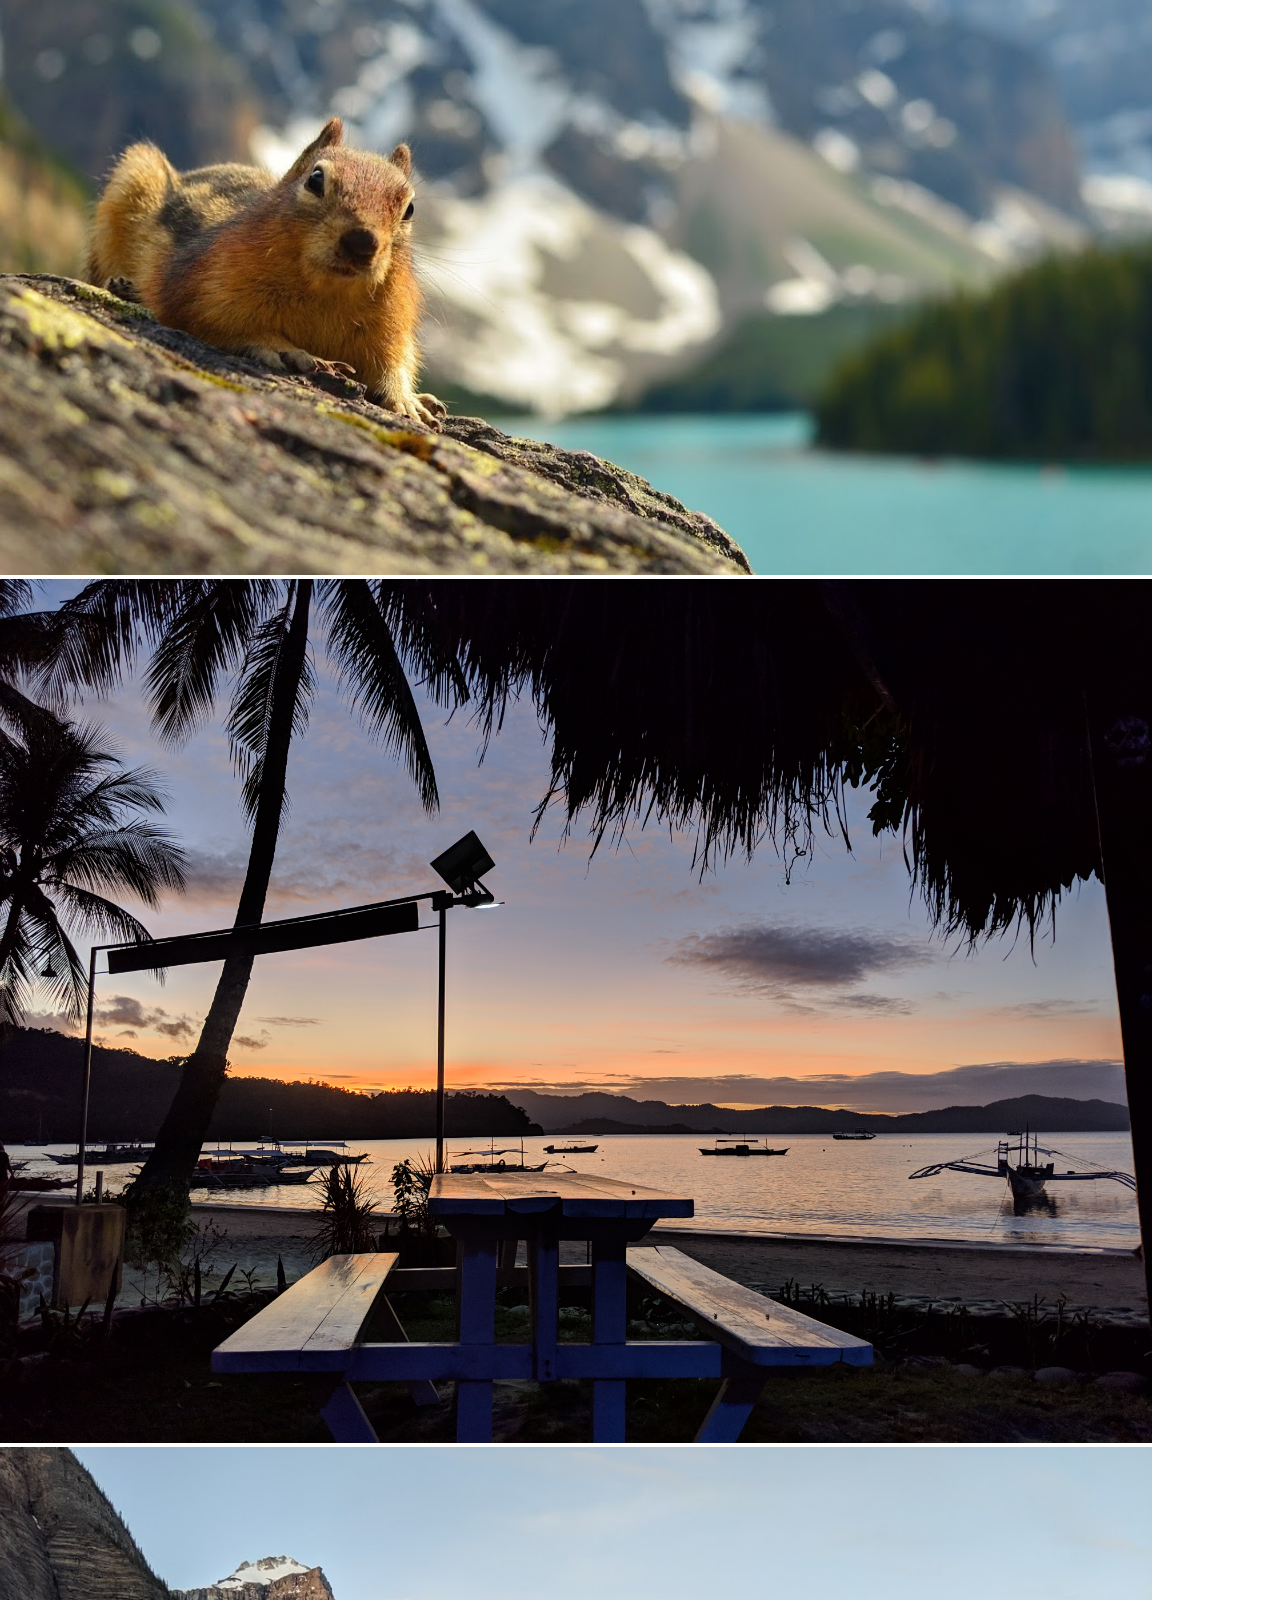
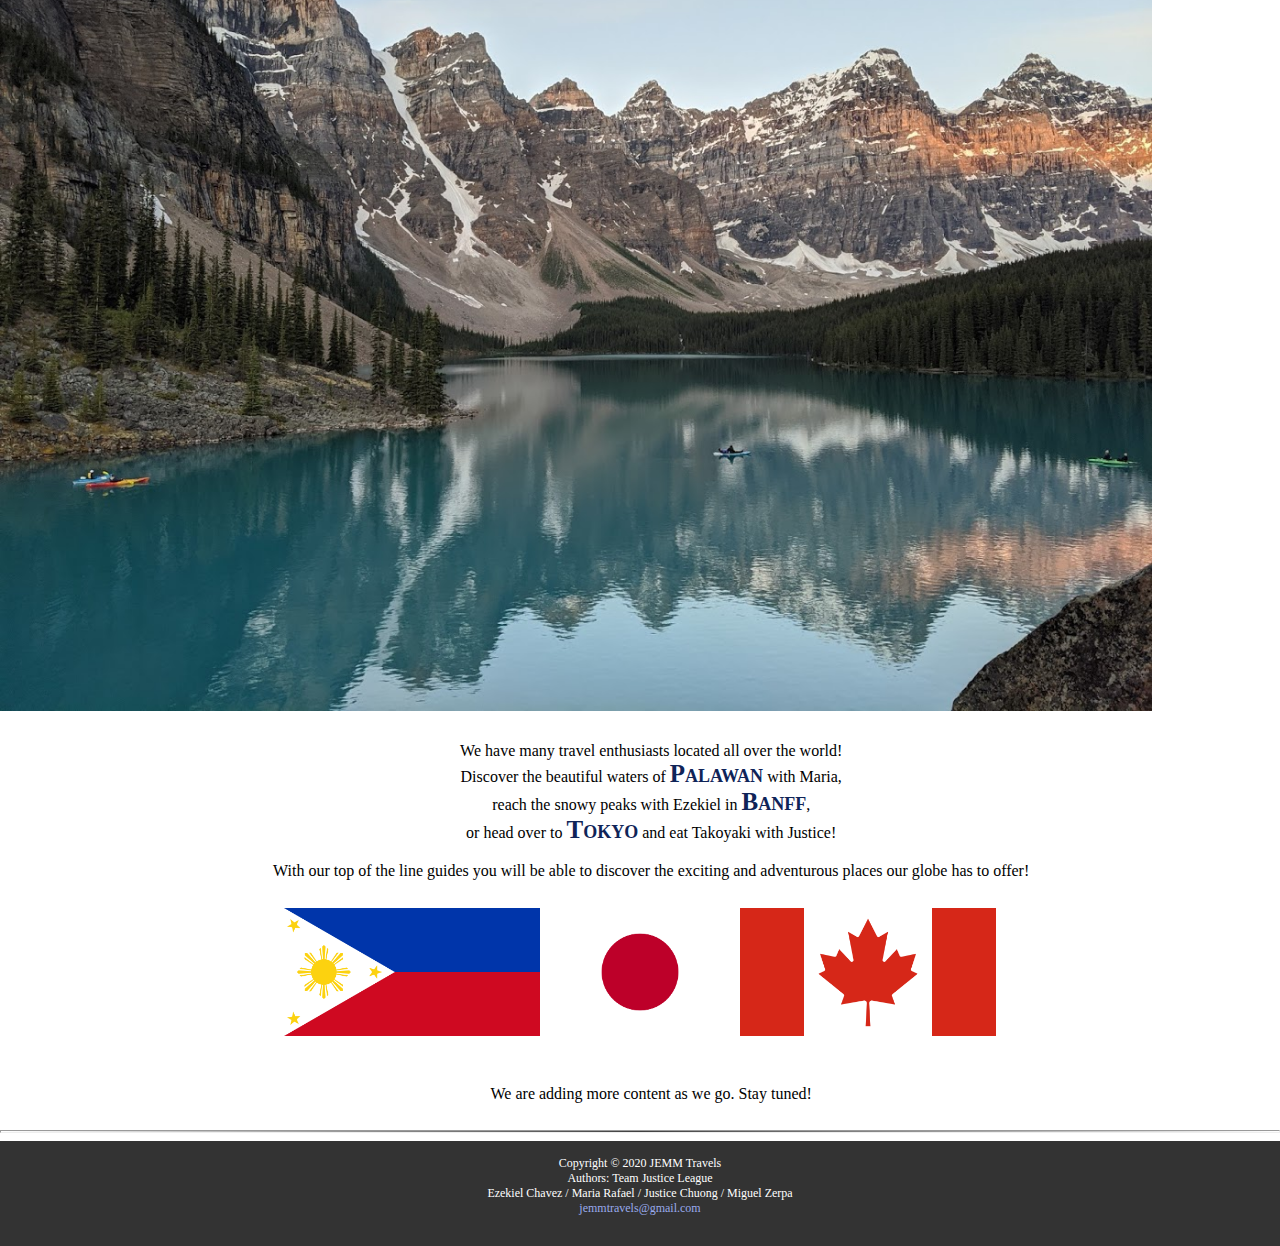
==== commit 137da021: "Update index.html" ====
--- a/index.html
+++ b/index.html
@@ -74,6 +74,12 @@
 	<img class="travelslide" src="images/BanffGondola.jpg" alt="Banff">
 	<img class="travelslide" src="images/tokyo_ginza.jpg" alt="Ginza, Tokyo">
 	<img class="travelslide" src="images/sensoji_temple.jpg" alt="Sensoji Temple">
+	<img class="travelslide" src="images/sanvicente2.jpg" alt="San Vicente, Palawan">
+	<img class="travelslide" src="images/Meiji_Shrine.jpg" alt="Meiji Shrine, Tokyo">
+	<img class="travelslide" src="images/moraine.jpg" alt="Moraine Lake">
+	<img class="travelslide" src="images/puerto.jpg" alt="Puerto Princesa, Palawan">
+	<img class="travelslide" src="images/moraine2.jpg" alt="Moraine Lake">
+	
 	
 	<script>
 	w3.slideshow(".travelslide",2500);
--- a/temp.css
+++ b/temp.css
@@ -0,0 +1,309 @@
+body {
+    margin: 0;
+    font-family: Comic Sans MS, serif, sans-serif;
+}
+
+.navigation {
+    text-align: center;
+}
+
+.breadcrumb {
+    list-style-type: none;
+}
+
+.breadcrumb>li {
+    display: inline-block;
+    margin-right: 10px;
+	font-size:1.2em;
+}
+
+.breadcrumb>li:not(:last-child):after {
+    display: inline;
+    content: '/';
+    position: relative;
+    left: 10px;
+}
+
+.logo img {
+    position:absolute;
+	margin-left:10px;
+	margin-top: 5px;
+	background-color: #333;
+
+}
+
+.navbar {
+    overflow: hidden;
+    background-color: #333;
+}
+
+.navbar a {
+	float: left;
+    font-size: 16px;
+    color: white;
+    text-align: center;
+    padding: 26px 16px;
+    text-decoration: none;
+}
+
+.nav_margin {
+	margin:0 0 0 90px;
+}
+
+.navbar a.active {
+    background-color: #175783;
+    color: white;
+}
+
+.dropdown {
+    float: left;
+    overflow: hidden;
+}
+
+.dropdown .dropbtn {
+    font-size: 16px;
+    border: none;
+    outline: none;
+    color: white;
+    padding: 26px 16px;
+    background-color: inherit;
+    font-family: inherit;
+    margin: 0;
+}
+
+.navbar a:hover,
+.dropdown:hover .dropbtn {
+    background-color: #175783;
+}
+
+.dropdown-content {
+    display: none;
+    position: absolute;
+    background-color: #f9f9f9;
+    min-width: 160px;
+    box-shadow: 0px 8px 16px 0px rgba(0, 0, 0, 0.2);
+    z-index: 1;
+}
+
+.dropdown-content a {
+    float: none;
+    color: black;
+    padding: 12px 16px;
+    display: block;
+    text-align: left;
+}
+
+.dropdown-content a:hover {
+    background-color:#175783;
+}
+
+.dropdown:hover .dropdown-content {
+    display: block;
+}
+
+#myBtn {
+	display: none;
+	position: fixed;
+	bottom: 18px;
+	right: 30px;
+	z-index: 99;
+	font-size: 14px;
+	border: none;
+	outline: none;
+	background-color: #175783;
+	color: white;
+	cursor: pointer;
+	padding: 10px;
+	border-radius: 2px;
+}
+
+#myBtn:hover {
+	background-color: #555;
+}
+
+.center {
+    display: block;
+    margin-left: auto;
+    margin-right: auto;
+    width: 100%;
+}
+
+.imagecenter {
+    text-align: center;
+}
+
+.imgwidth1{
+	width: 90%;
+	max-width: 100%;
+}
+
+.imgwidth2 {
+	width: 45%;
+	max-width: 100%;
+}
+
+.imgwidth3 {
+	width: 70%;
+	max-width: 100%;
+}
+
+.imgwidth20 {
+	width: 20%;
+	max-width: 100%;
+}
+
+.imgwidth15 {
+	width: 15%;
+	max-width: 100%;
+}
+
+.travelslide {
+	width: 800;
+	height:600;
+	max-width: 90%;
+	text-align: center;
+	margin-left: auto;
+    margin-right: auto;
+}
+
+
+h2 {
+	text-align: center;
+	font-size: 27px;
+}
+
+h3 {
+	margin: 13px;
+}
+
+.font0 {
+	font-family: fantasy;
+	font-variant: small-caps;
+	font-size:xx-large;
+	text-align: center;
+	color: #0F2458;
+}
+
+.font01 {
+	font-family: fantasy;
+	font-variant: small-caps;
+	font-size:x-large;
+	text-align: center;
+	color: #0F2458;
+}
+.font1 {
+	font-family: fantasy;
+	font-variant: small-caps;
+	font-size:xx-large;
+	color: #0F2458;
+}
+
+.emailfooter {
+	color: #99AAEC;
+	text-decoration:none;
+}
+
+.font2 {
+	font-family: fantasy;
+	font-variant: small-caps;
+	font-size: 25px;
+}
+
+.fontauthor {
+	font-size:x-large;
+	text-align: center;
+	color: #0F2458;
+	font-size: small;
+	
+}
+
+.linknodecor {
+	text-decoration:none;
+	color: #0F2458;
+}
+
+ul {
+    margin: 1.5em;
+}
+
+.fotorama {
+	width: 90%;
+	max-width: 100%;
+	margin-left:auto;
+	margin-right:auto;
+}
+
+.line1 {
+
+    height: 1px;
+    background-image: linear-gradient(to right, rgba(0,0,0,0), rgba(0,0,0,0.75), rgba(0,0,0,0));
+	max-width: 100%;
+	}
+	/* Source: https://css-tricks.com/examples/hrs/. Accessed: November 8, 2020 */
+
+
+.leftblock {
+	float:left;
+	width:30%;
+}
+
+.rightblock {
+	float: right;
+	width: 70%;
+}
+
+.comments {
+	width: 80%;
+	height: 100px;
+	padding: 10px;
+}
+form {
+	padding-left: 20px;
+	padding: 20px;
+}
+
+li {
+	text-align:left;
+}
+
+p {
+	text-align:left;
+}
+
+h3 {
+	text-align:left;
+}
+
+.paragraph {
+	padding: 0.7em;
+	text-align: center;
+	display: inline-block;
+	float:left;
+	width:86%;
+	margin-left: 7%; 
+	margin-right: 7%;
+	min-width: 100px;
+}
+
+table {
+	width: 90%;
+	margin-left: auto; 
+	margin-right: auto;
+	border-collapse: collapse;
+}
+
+td {
+	text-align: left;
+	padding: 8px;
+}
+
+tr:nth-child(even) {
+  background-color: #dddddd;
+}
+
+footer {
+     color: white;
+	 text-align: center;
+	 font-size: 12px;
+	 background-color: #333;
+}
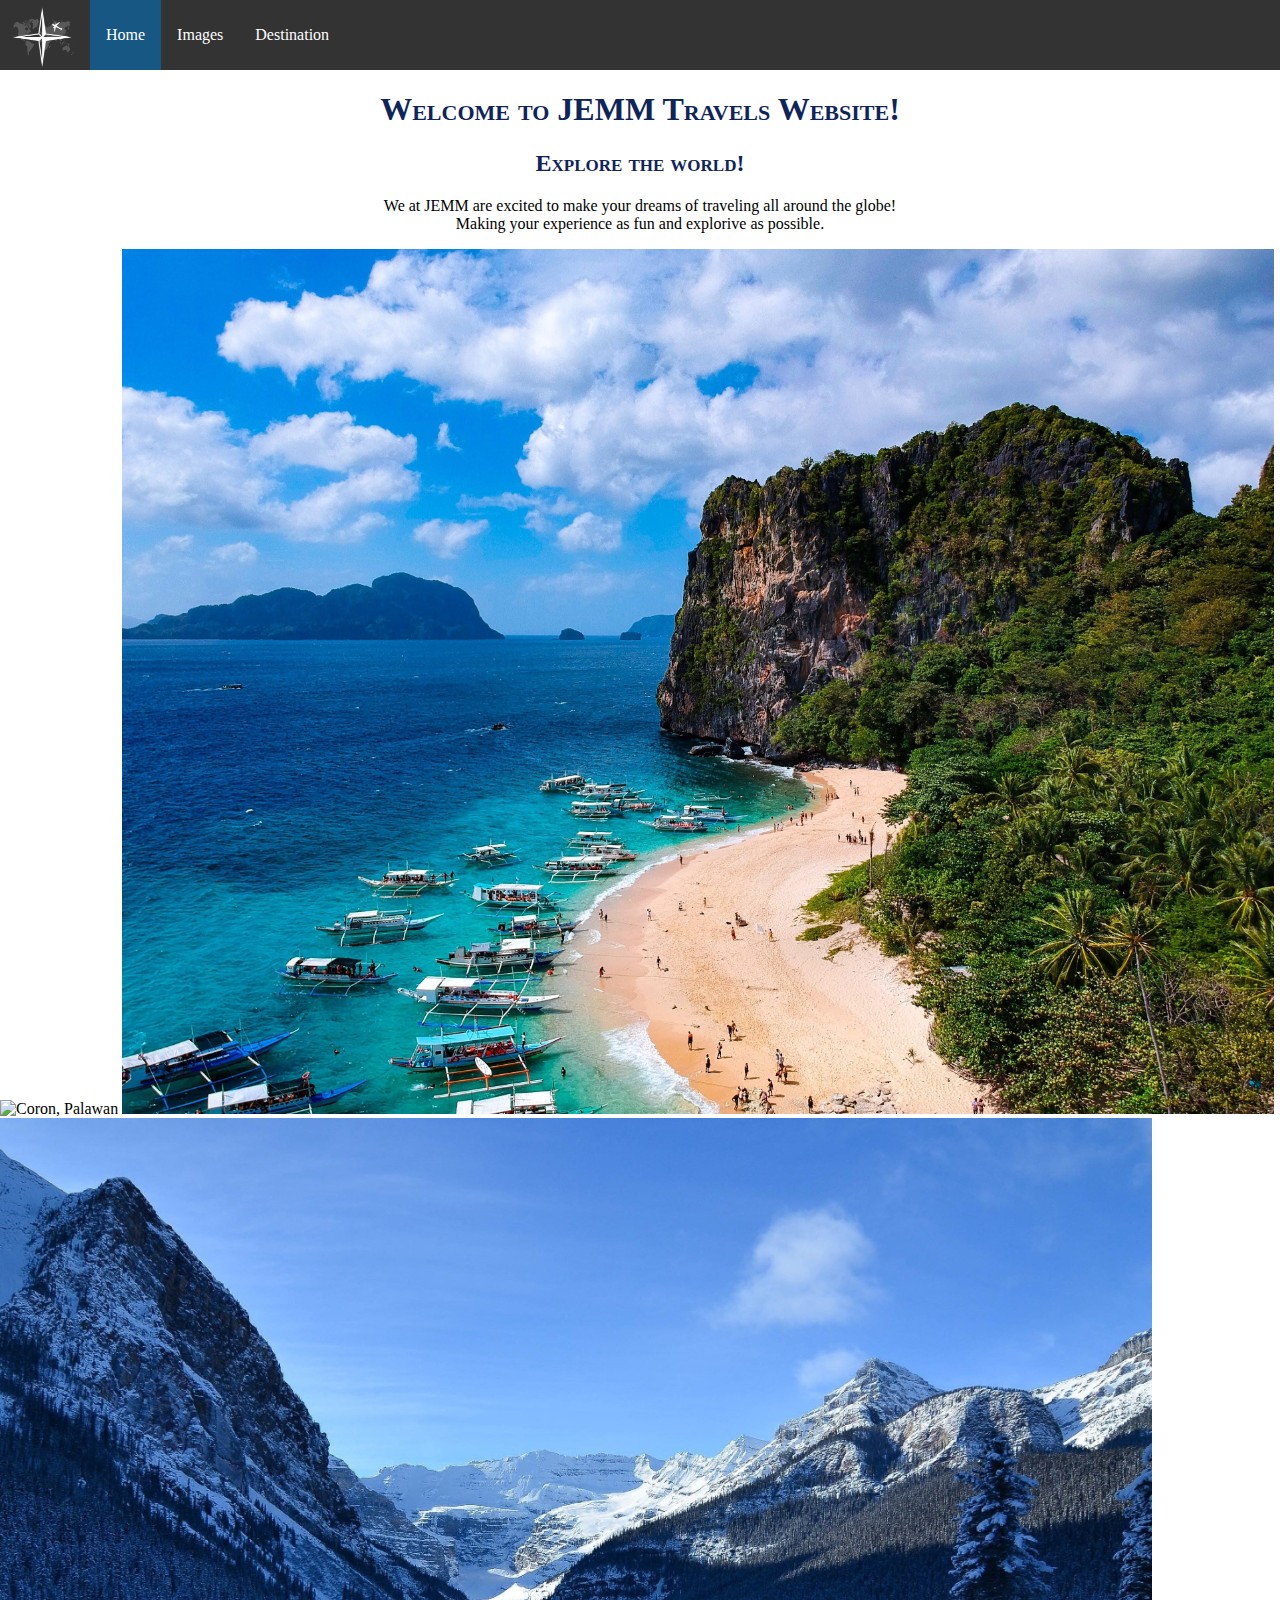
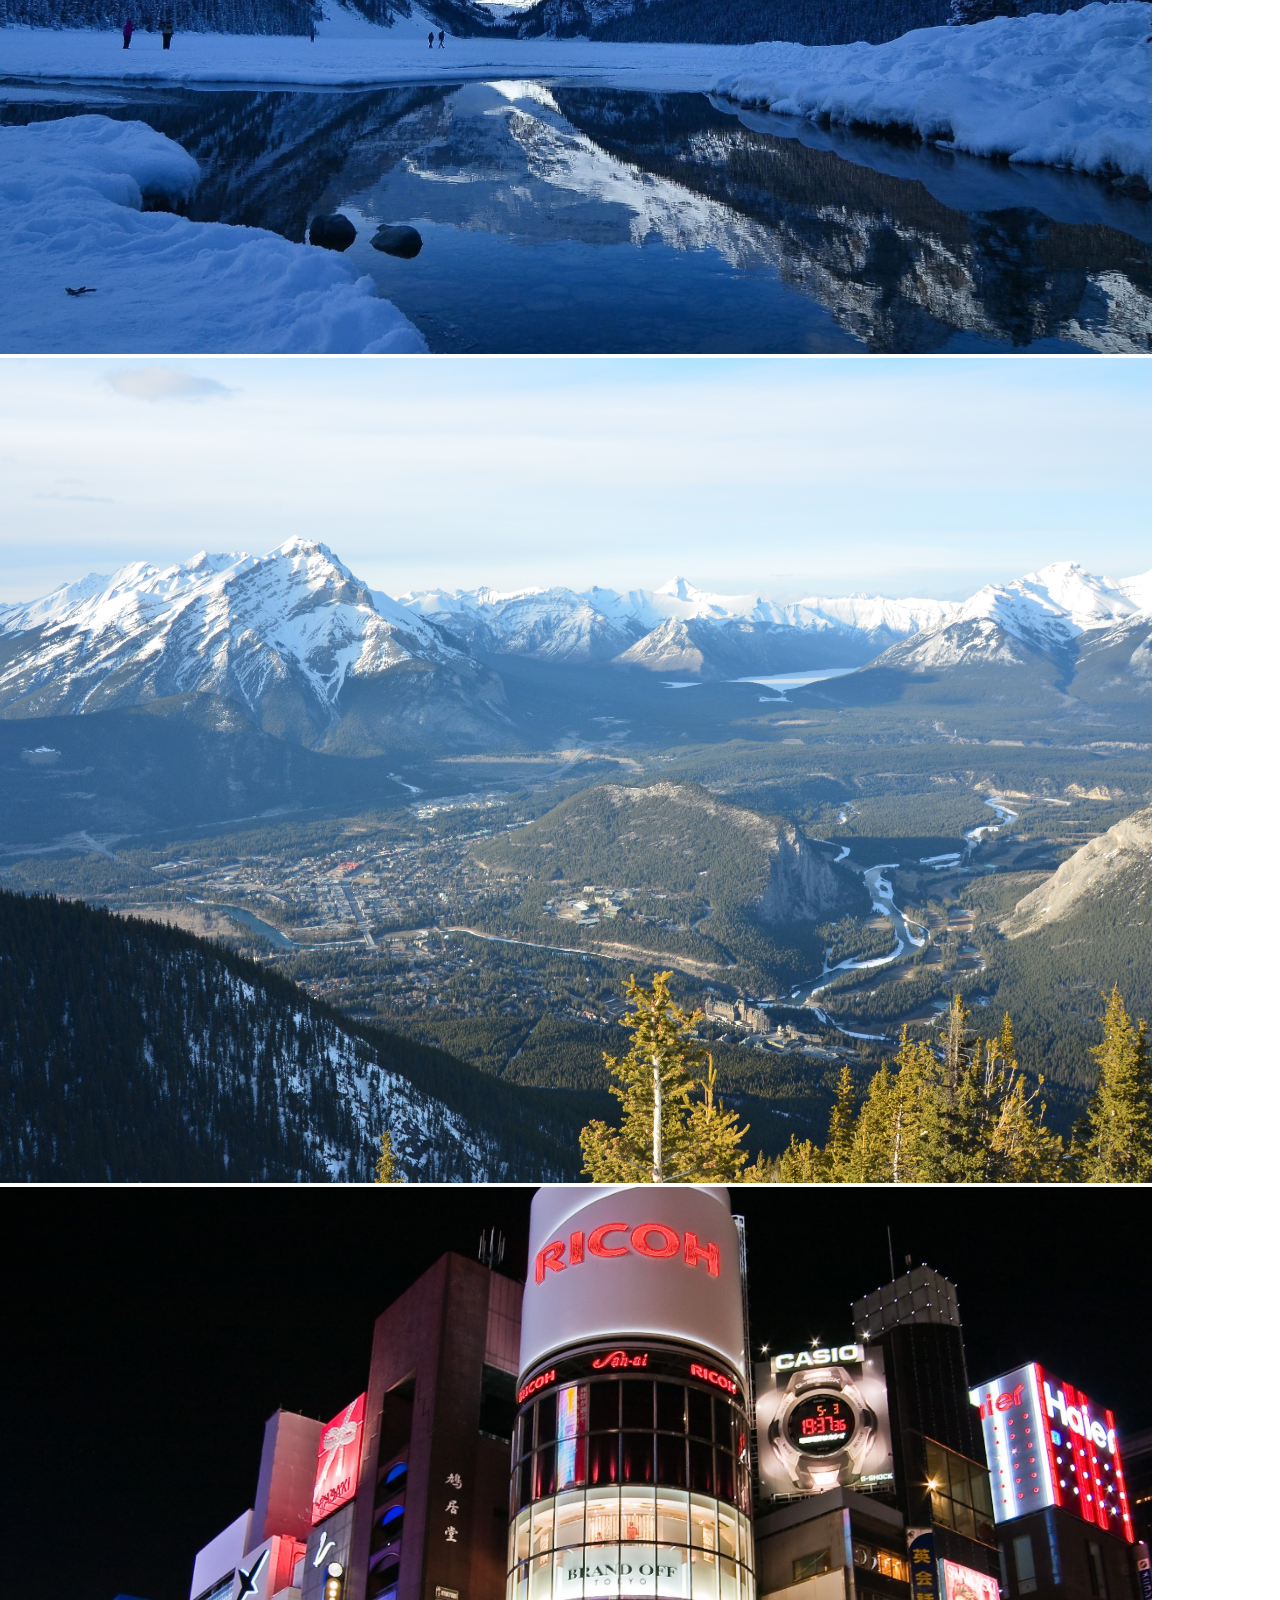
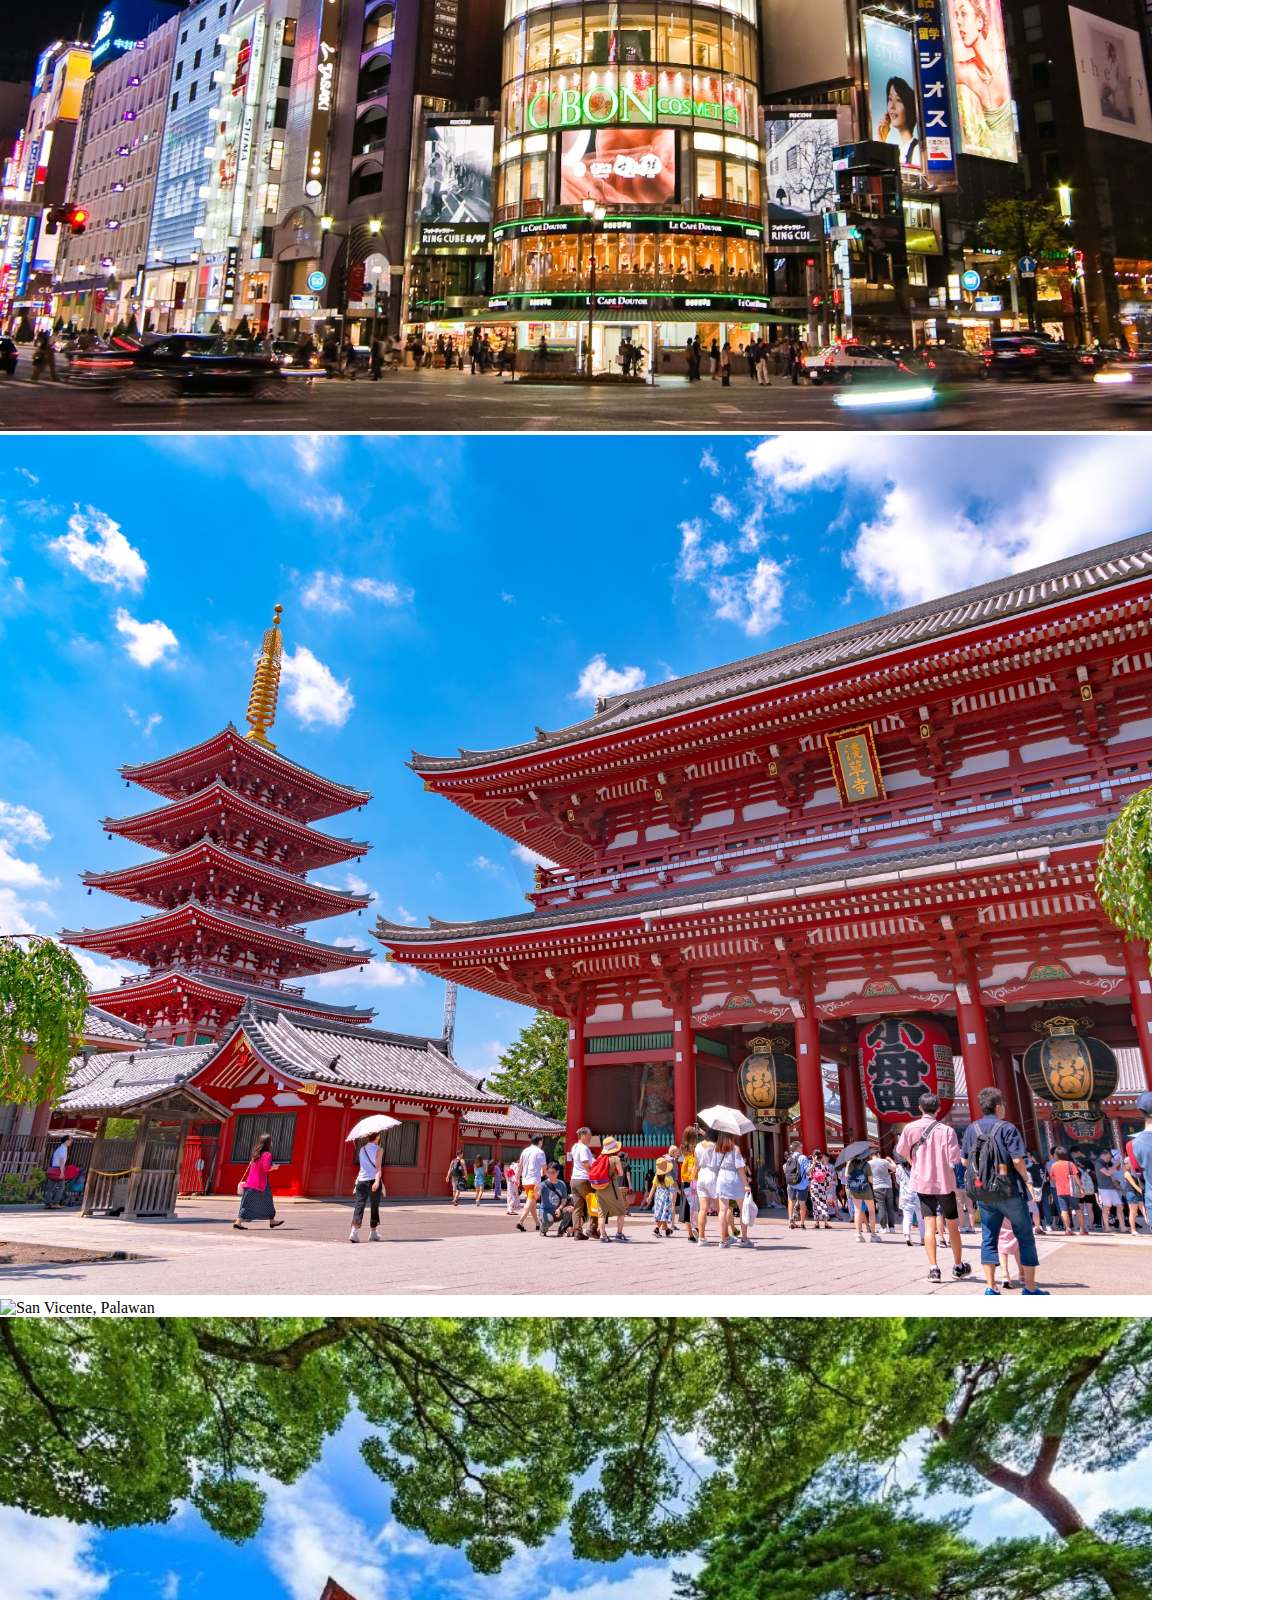
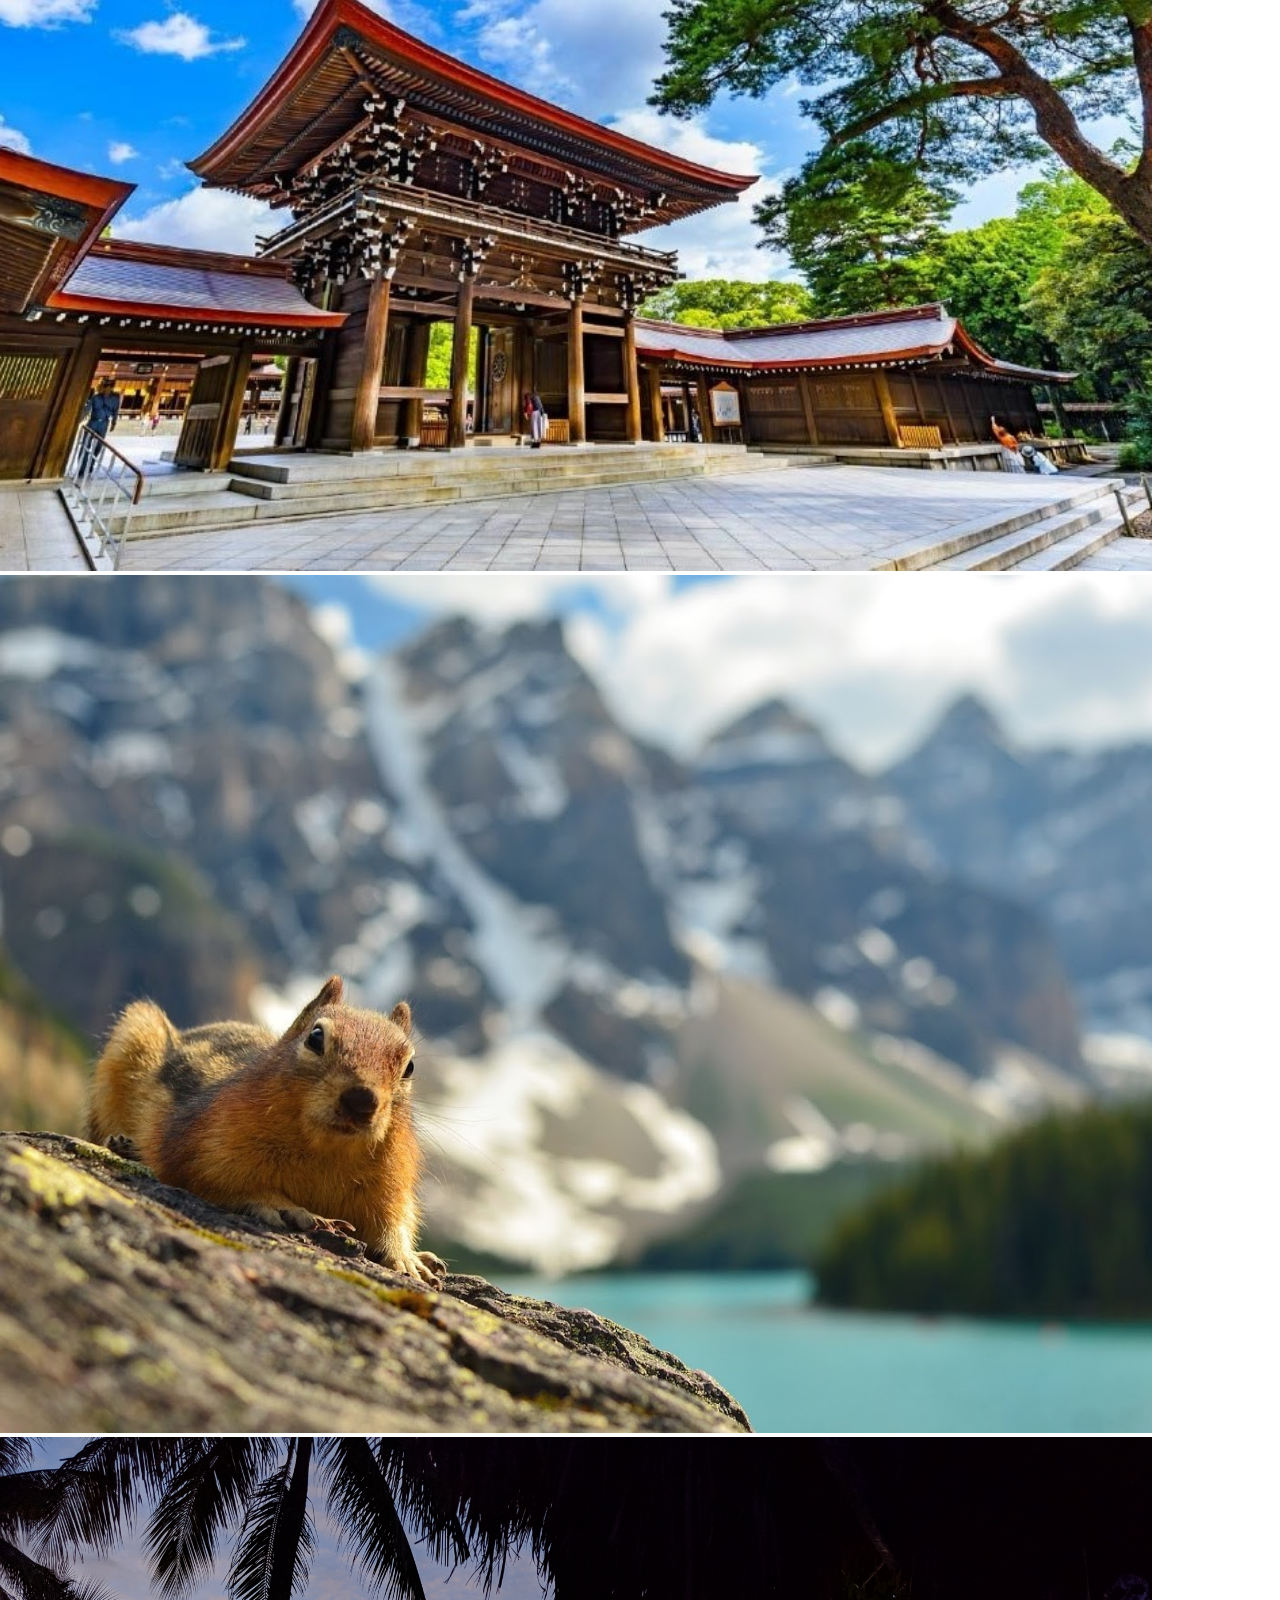
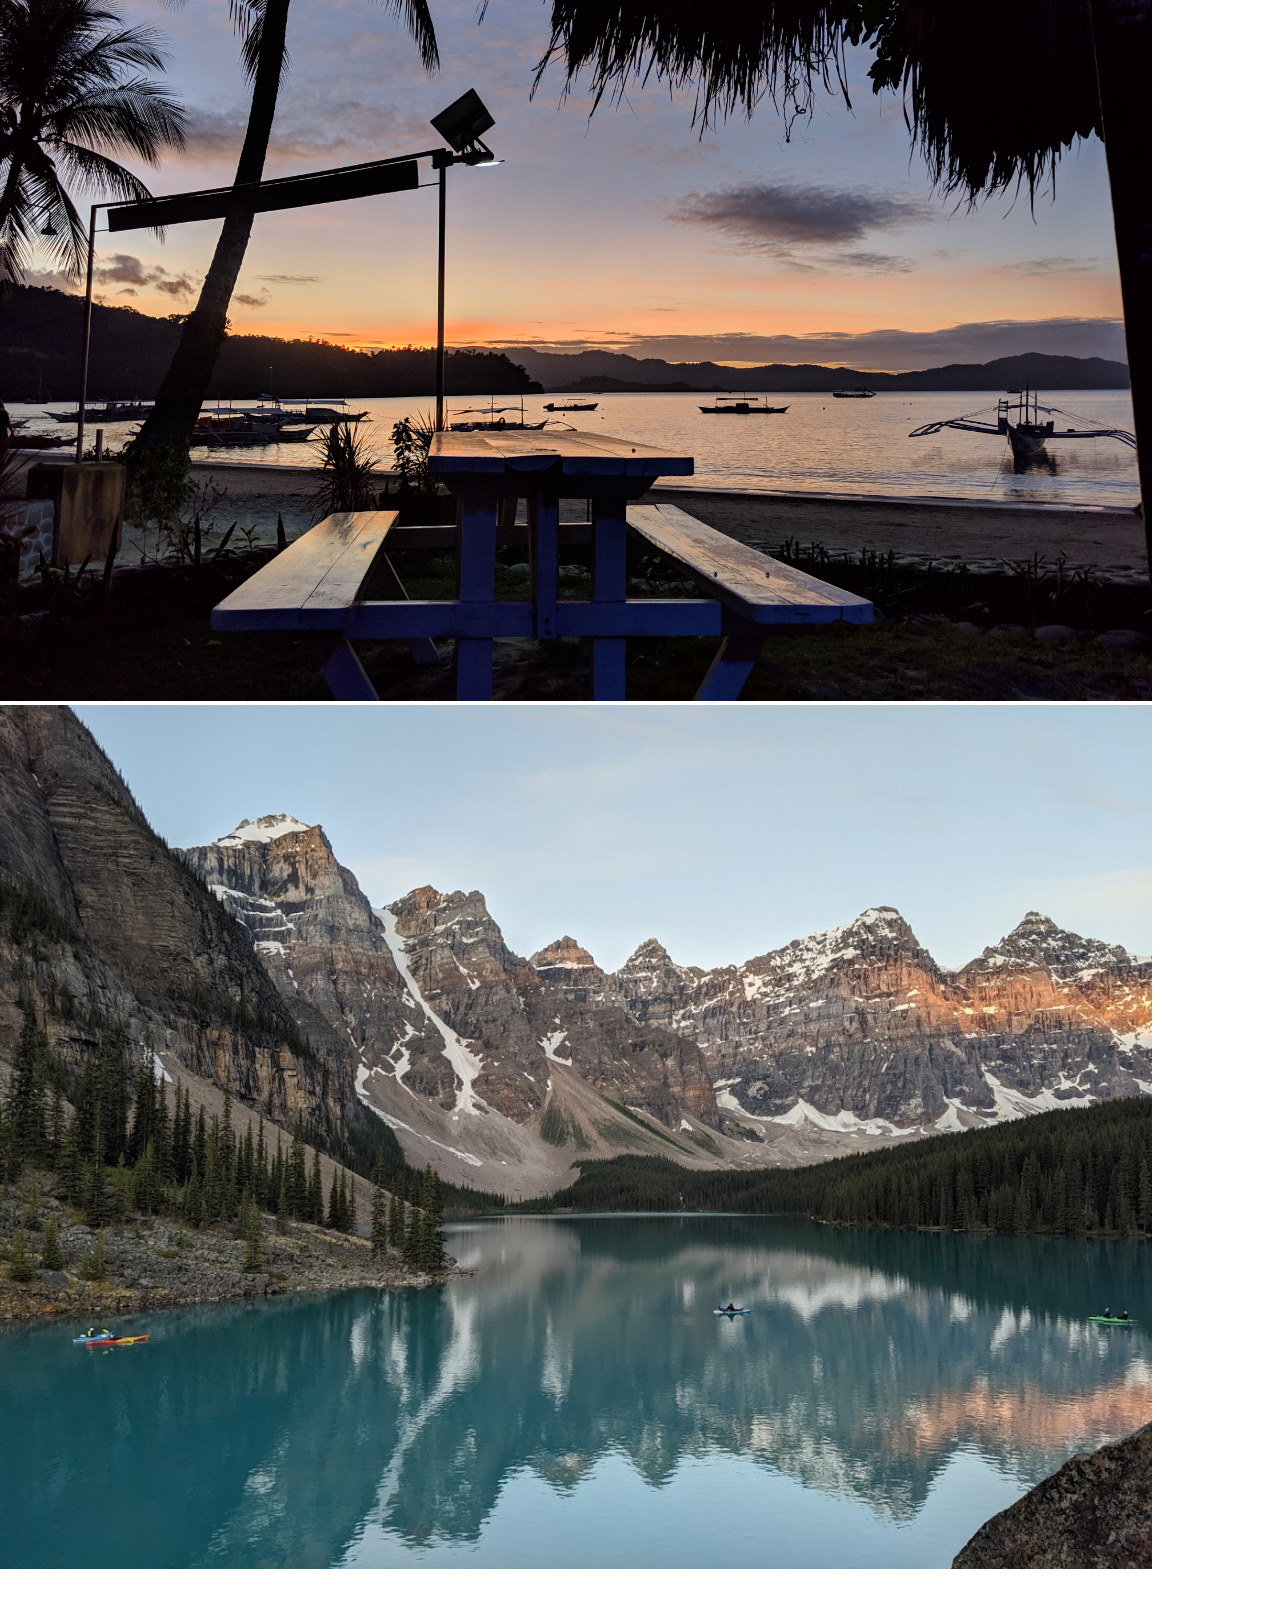
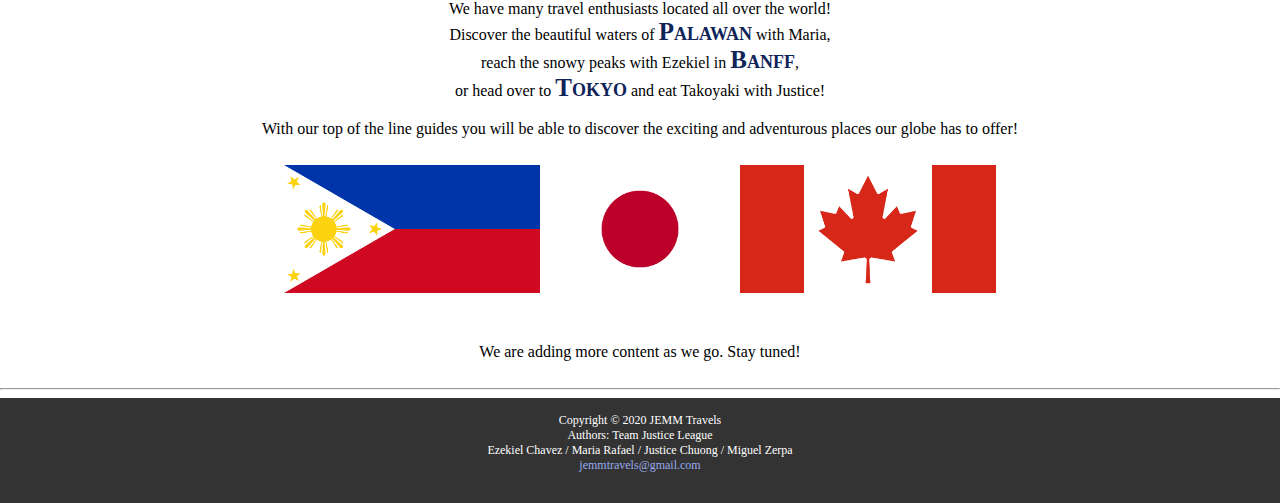
==== commit 35f159dc: "Update index.html" ====
--- a/index.html
+++ b/index.html
@@ -75,7 +75,7 @@
 	<img class="travelslide" src="images/tokyo_ginza.jpg" alt="Ginza, Tokyo">
 	<img class="travelslide" src="images/sensoji_temple.jpg" alt="Sensoji Temple">
 	<img class="travelslide" src="images/sanvicente2.jpg" alt="San Vicente, Palawan">
-	<img class="travelslide" src="images/Meiji_Shrine.jpg" alt="Meiji Shrine, Tokyo">
+	<img class="travelslide" src="images/Meiji_shrine.jpg" alt="Meiji Shrine, Tokyo">
 	<img class="travelslide" src="images/moraine.jpg" alt="Moraine Lake">
 	<img class="travelslide" src="images/puerto.jpg" alt="Puerto Princesa, Palawan">
 	<img class="travelslide" src="images/moraine2.jpg" alt="Moraine Lake">
--- a/temp.css
+++ b/temp.css
@@ -1,6 +1,6 @@
 body {
     margin: 0;
-    font-family: Comic Sans MS, serif, sans-serif;
+    font-family: "Comic Sans MS",serif,sans-serif;
 }
 
 .navigation {
@@ -158,9 +158,8 @@
 }
 
 .travelslide {
-	width: 800;
-	height:600;
-	max-width: 90%;
+	width: 90%;
+	max-width: 100%;
 	text-align: center;
 	margin-left: auto;
     margin-right: auto;
@@ -307,3 +306,54 @@
 	 font-size: 12px;
 	 background-color: #333;
 }
+
+* {
+  box-sizing: border-box;
+}
+
+.bodyi {
+  margin: 0;
+  font-family: Arial;
+}
+
+.headeri {
+  text-align: center;
+  padding: 32px;
+}
+
+.rowi {
+  display: flex;
+  flex-wrap: wrap;
+  padding: 0 4px;
+}
+
+/* Create four equal columns that sits next to each other */
+.columni {
+  flex: 25%;
+  max-width: 25%;
+  padding: 0 4px;
+}
+
+.columni img {
+  margin-top: 8px;
+  vertical-align: middle;
+  width: 100%;
+}
+
+/* Responsive layout - makes a two column-layout instead of four columns */
+@media screen and (max-width: 800px) {
+  .columni {
+    flex: 50%;
+    max-width: 50%;
+  }
+}
+
+/* Responsive layout - makes the two columns stack on top of each other instead of next to each other */
+@media screen and (max-width: 600px) {
+  .columni {
+    flex: 100%;
+    max-width: 100%;
+  }
+}
+
+
